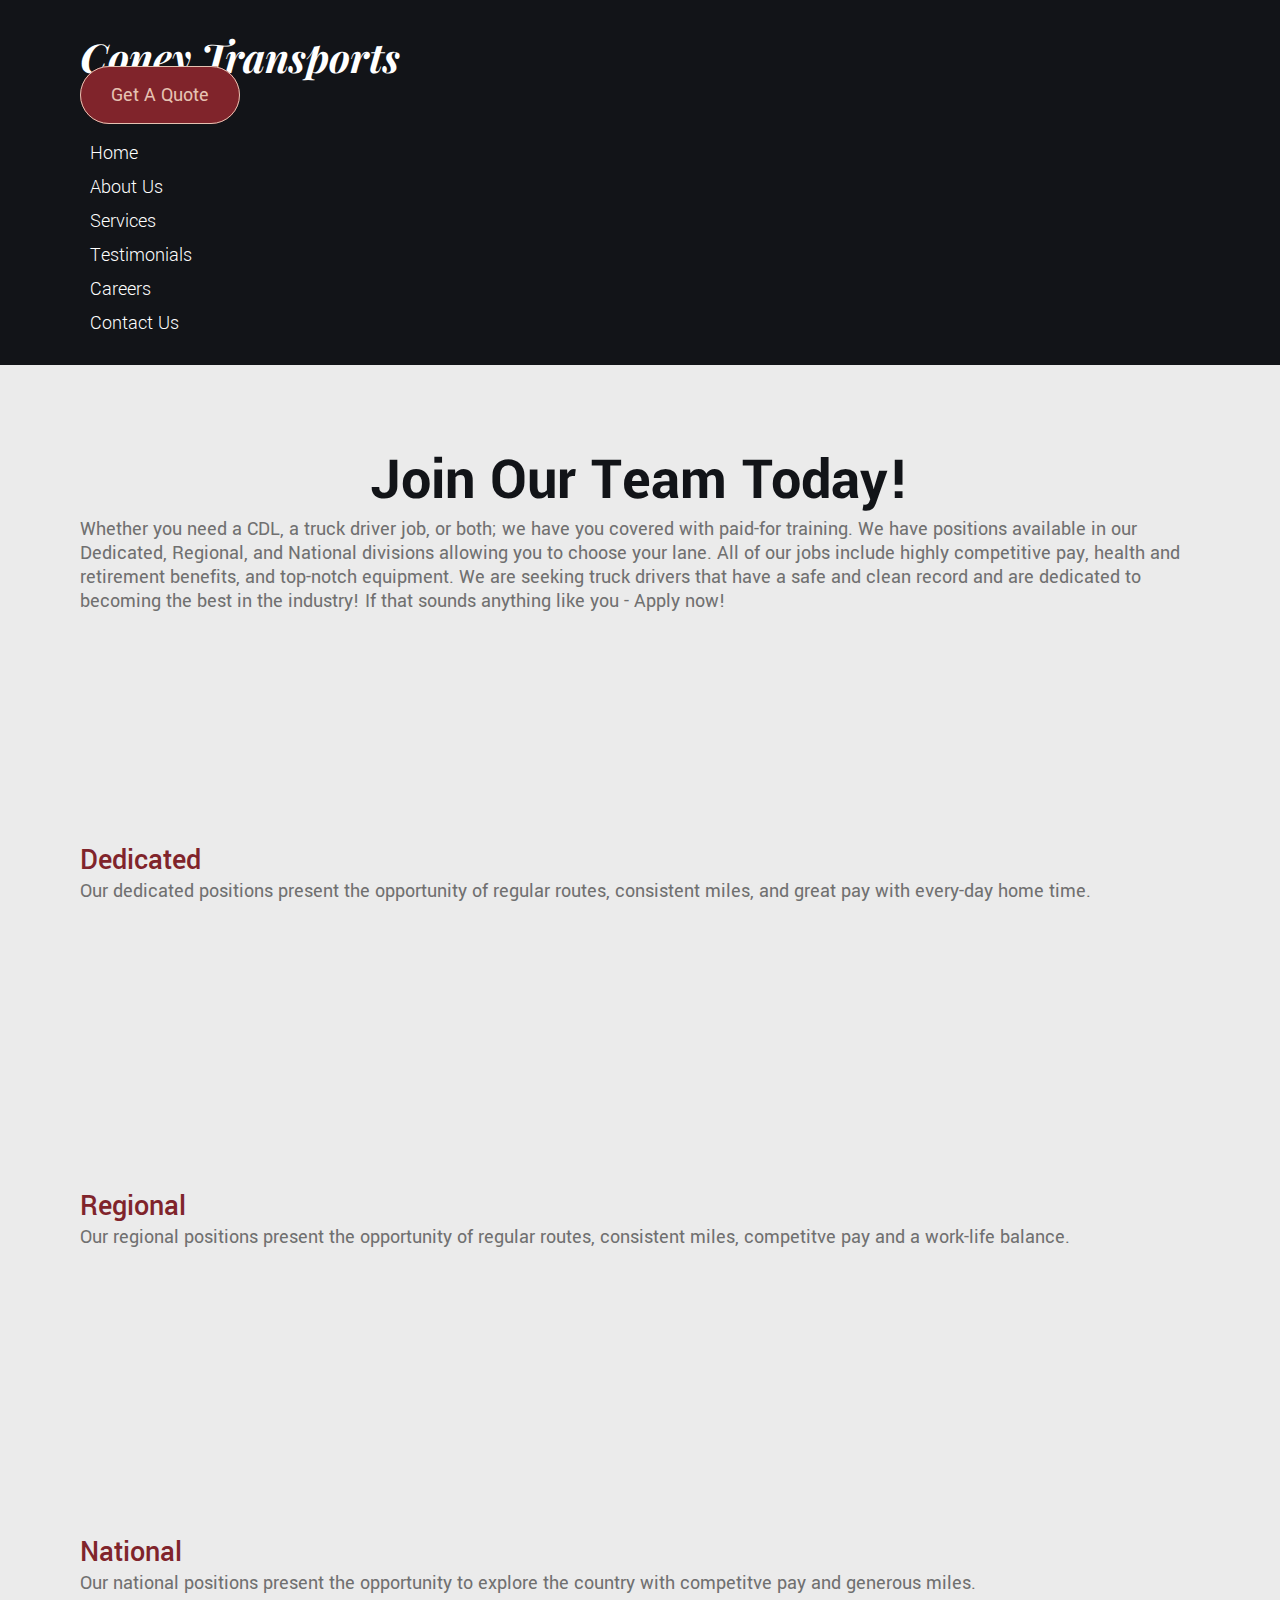
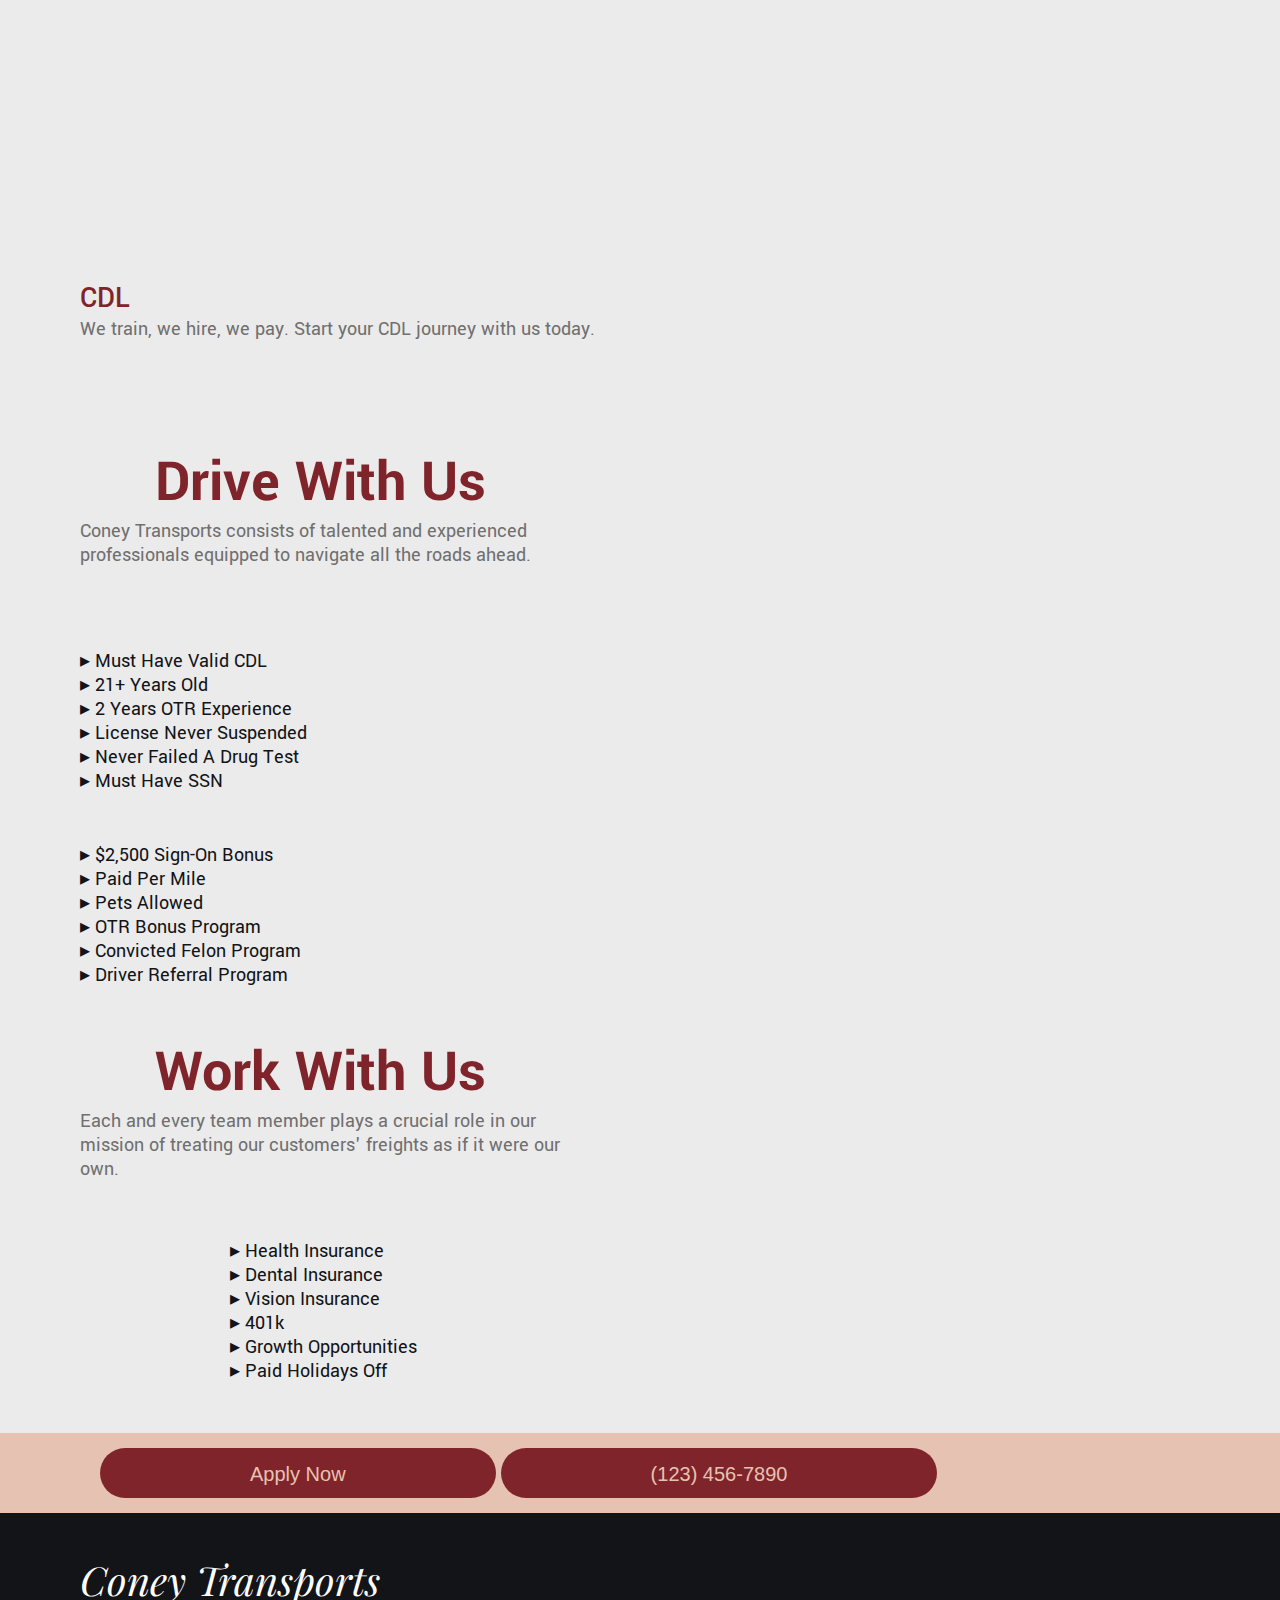
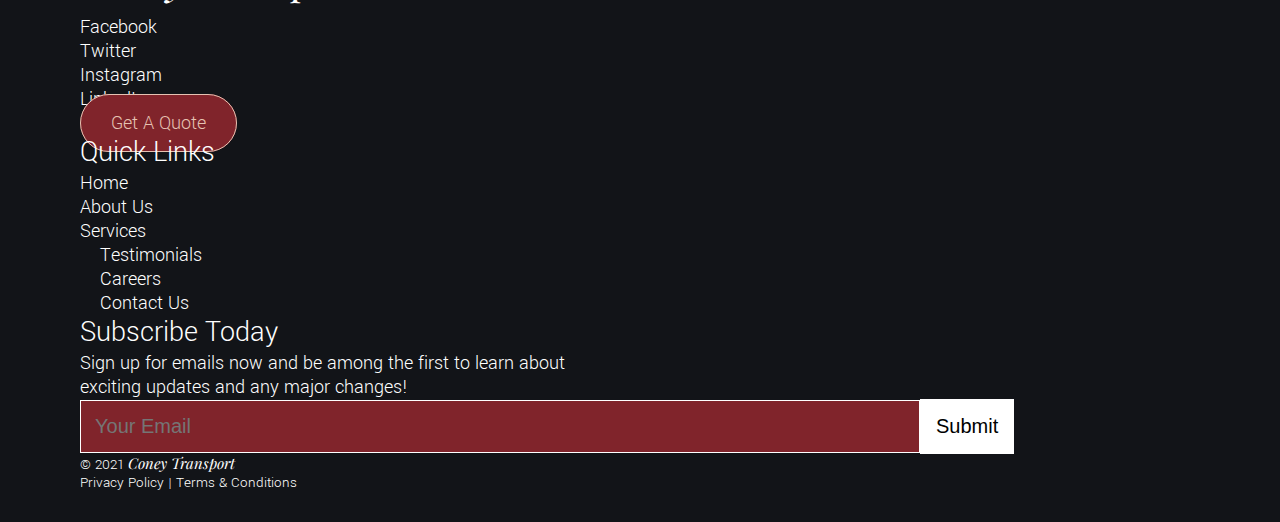
==== careers.html @ 9fc4886c "Careers icons added to site" ====
<!DOCTYPE html>
<html lang="en">
<head>
    <meta charset="UTF-8">
    <meta http-equiv="X-UA-Compatible" content="IE=edge">
    <meta name="viewport" content="width=device-width, initial-scale=1.0">
    <link href="https://cdn.jsdelivr.net/npm/bootstrap@5.1.1/dist/css/bootstrap.min.css" rel="stylesheet" integrity="sha384-F3w7mX95PdgyTmZZMECAngseQB83DfGTowi0iMjiWaeVhAn4FJkqJByhZMI3AhiU" crossorigin="anonymous">
    <link rel="stylesheet" href="css/main.css">
    <script src="https://cdn.jsdelivr.net/npm/bootstrap@5.1.1/dist/js/bootstrap.bundle.min.js" integrity="sha384-/bQdsTh/da6pkI1MST/rWKFNjaCP5gBSY4sEBT38Q/9RBh9AH40zEOg7Hlq2THRZ" crossorigin="anonymous" defer></script>
    <title>Coney Transports - Careers</title>
</head>
<body>
    <header class="d-lg-flex justify-content-between w-100">
        <h1 class="mb-5 mb-lg-0"><a href="#">Coney Transports</a></h1>
        <a href="#services" class="quoteBtn">Get A Quote</a>
        <nav class="navbar navbar-dark navbar-expand-xxl">
            <button class="navbar-toggler mt-5 mt-lg-0" type="button" data-bs-toggle="collapse" data-bs-target="#navbarToggleExternalContent" aria-controls="navbarToggleExternalContent" aria-expanded="false" aria-label="Toggle navigation">
                <span class="navbar-toggler-icon"></span>
              </button>
              <div class="mt-4">
                <ul class="d-xxl-flex collapse" id="navbarToggleExternalContent">
                    <li><a href="index.html">Home</a></li>
                    <li><a href="index.html#about">About Us</a></li>
                    <li><a href="index.html#services">Services</a></li>
                    <li><a href="index.html#reviews">Testimonials</a></li>
                    <li><a href="#">Careers</a></li>
                    <li><a href="contact.html">Contact Us</a></li>
                </ul>
            </div>
        </nav>
    </header>
    <main id="careerspage" class="d-flex flex-wrap justify-content-between">
        <section>
            <h2 id="mainh2" class="mb-3">Join Our Team Today!</h2>
            <p>Whether you need a CDL, a truck driver job, or both; we have you covered with paid-for training. We have positions available in our Dedicated, Regional, and National divisions allowing you to choose your lane. All of our jobs include highly competitive pay, health and retirement benefits, and top-notch equipment. We are seeking truck drivers that have a safe and clean record and are dedicated to becoming the best in the industry! If that sounds anything like you - Apply now! </p>
            <ul id="positions" class="row">
                <li id="dedCareers" class="col-md-4 col-lg-5 col-xl">
                    <h3>Dedicated</h3>
                    <p>Our dedicated positions present the opportunity of regular routes, consistent miles, and great pay with every-day home time.</p>
                </li>
                <li id="regCareers" class="col-md-4 col-lg-4 col-xl">
                    <h3>Regional</h3>
                    <p>Our regional positions present the opportunity of regular routes, consistent miles, competitve pay and a work-life balance.</p>
                </li>
                <li id="natCareers" class="col-md-4 col-lg-5 col-xl">
                    <h3>National</h3>
                    <p>Our national positions present the opportunity to explore the country with competitve pay and generous miles.</p>
                </li>
                <li id="cdlCareers" class="col-md-4 col-lg-4 col-xl">
                    <h3>CDL</h3>
                    <p>We train, we hire, we pay. Start your CDL journey with us today.</p>
                </li>
            </ul>
        </section>
        <section class="mt-5 row">
            <h2 class="mb-3">Drive With Us</h2>
            <p>Coney Transports consists of talented and experienced professionals equipped to navigate all the roads ahead.</p>
            <ul class="col-md">
                <li class="pb-3">&#9656 Must Have Valid CDL</li>
                <li class="pb-3">&#9656 21+ Years Old</li>
                <li class="pb-3">&#9656 2 Years OTR Experience</li>
                <li class="pb-3">&#9656 License Never Suspended</li>
                <li class="pb-3">&#9656 Never Failed A Drug Test</li>
                <li class="pb-3">&#9656 Must Have SSN</li>
            </ul>
            <ul id="drvBenefits" class="col-md">
                <li class="pb-3">&#9656 $2,500 Sign-On Bonus</li>
                <li class="pb-3">&#9656 Paid Per Mile</li>
                <li class="pb-3">&#9656 Pets Allowed</li>
                <li class="pb-3">&#9656 OTR Bonus Program</li>
                <li class="pb-3">&#9656 Convicted Felon Program</li>
                <li class="pb-3">&#9656 Driver Referral Program</li>
            </ul>
        </section>
        <section class="mt-5">
            <h2 class="mb-3">Work With Us</h2>
            <p>Each and every team member plays a crucial role in our mission of treating our customers' freights as if it were our own.</p>
            <ul id="wrkBenefits">
                <li class="pb-3">&#9656 Health Insurance</li>
                <li class="pb-3">&#9656 Dental Insurance</li>
                <li class="pb-3">&#9656 Vision Insurance</li>
                <li class="pb-3">&#9656 401k</li>
                <li class="pb-3">&#9656 Growth Opportunities</li>
                <li class="pb-3">&#9656 Paid Holidays Off</li>
            </ul>
        </section>
        <section id="apply" class="w-100 d-flex flex-wrap justify-content-evenly">
            <button type="button">Apply Now</button>
            <button type="button">(123) 456-7890</button>
        </section>
    </main>
    <footer class="d-lg-flex flex-lg-wrap justify-content-between w-100">
        <section>
            <h2 class="mb-3"><a href="#">Coney Transports</a></h2>
            <ul class="socials d-flex mb-5">
                <li class="mr-4"><a href="https://www.facebook.com" target="_blank">Facebook</a></li>
                <li><a href="https://twitter.com" target="_blank">Twitter</a></li>
                <li><a href="https://www.instagram.com" target="_blank">Instagram</a></li>
                <li><a href="https://linkedin.com" target="_blank">LinkedIn</a></li>
            </ul>
            <a href="#services" class="quoteBtn">Get A Quote</a>
        </section>
        <section>
            <h4 class="pt-5 pt-lg-4 mt-5 mt-lg-3 mb-3">Quick Links</h4>
            <nav class="d-flex mb-5">
                <ul>
                    <li class="mb-3"><a href="index.html">Home</a></li>
                    <li class="mb-3"><a href="index.html#about">About Us</a></li>
                    <li><a href="index.html#services">Services</a></li>
                </ul>
                <ul>
                    <li class="mb-3"><a href="index.html#reviews">Testimonials</a></li>
                    <li class="mb-3"><a href="#">Careers</a></li>
                    <li><a href="contact.html">Contact Us</a></li>
                </ul>
            </nav>
        </section>
        <section>
            <h3 class="mb-3 pt-lg-3 mt-lg-3">Subscribe Today</h3>
            <p class="mb-3">Sign up for emails now and be among the first to learn about exciting updates and any major changes!</p>
            <input type="email" placeholder="Your Email">
            <button type="submit">Submit</button>
        </section>
        <section class="copyright d-flex justify-content-between w-100 mt-5 border-top border-2 pt-5">
            <p>&copy 2021 <span class="copy">Coney Transport<span></p>
            <p>Privacy Policy | Terms & Conditions</p>
        </section>
    </footer>
</body>
</html>
---- css/main.css ----
@import url("https://fonts.googleapis.com/css2?family=Playfair+Display:ital,wght@1,700&display=swap");
@import url("https://fonts.googleapis.com/css2?family=Yantramanav:wght@300;400;500;700&display=swap");
html, body, header, main, footer, h1, h2, h3, h4, nav, section, ul, li, p, a, form, div, label, input, textarea, button {
  margin: 0;
  padding: 0;
  font-size: 100%;
  text-decoration: none;
  font-weight: normal;
  list-style: none;
  border: none;
  background: none;
  background-color: transparent;
  outline: none;
  box-sizing: border-box;
}

html {
  font-size: 62.5%;
  scroll-behavior: smooth;
}

body {
  font: 400 2rem/1.2 "Yantramanav", sans-serif;
  color: #707070;
}

@media (min-width: 300px) {
  :target {
    scroll-margin-top: 25rem;
    scroll-snap-margin-top: 25rem;
  }
}

@media (min-width: 977px) {
  :target {
    scroll-margin-top: 12rem;
    scroll-snap-margin-top: 12rem;
  }
}

header, footer {
  background: #121418;
}

@media (min-width: 300px) {
  header, footer {
    padding: 3rem 4rem;
  }
}

@media (min-width: 400px) {
  header, footer {
    padding: 3rem 8rem;
  }
}

header {
  position: sticky;
  top: 0;
}

header li {
  margin: 0 1rem;
  padding-top: 1rem;
}

header li a {
  font-weight: 300;
}

@media (min-width: 300px) {
  h1 a, h2 a {
    font: italic 700 3rem "Playfair Display", serif;
  }
}

@media (min-width: 400px) {
  h1 a, h2 a {
    font: italic 700 4rem "Playfair Display", serif;
  }
}

h2 {
  font-weight: 700;
}

@media (min-width: 300px) {
  h2 {
    font-size: 4rem;
  }
}

@media (min-width: 400px) {
  h2 {
    font-size: 6rem;
  }
}

h3 {
  font-weight: 500;
}

@media (min-width: 300px) {
  h3 {
    font-size: 2.5rem;
  }
}

@media (min-width: 400px) {
  h3 {
    font-size: 3rem;
  }
}

footer {
  color: #ffffff;
}

footer section:nth-of-type(1), footer section:nth-of-type(2) {
  margin-right: 15rem;
}

footer nav ul:nth-of-type(2) {
  margin-left: 2rem;
}

footer h4, footer h3 {
  font-size: 3rem;
  font-weight: 300;
}

footer a, footer p, footer input {
  font-weight: 300;
}

footer p {
  max-width: 50rem;
}

footer input {
  border: 1px solid #ffffff;
  padding: 1.4rem;
  color: #E6C2B2;
  background-color: #80242B;
}

@media (min-width: 300px) {
  footer input {
    width: 65%;
  }
}

@media (min-width: 400px) {
  footer input {
    width: 75%;
  }
}

footer button {
  border: 1px solid white;
  background-color: #ffffff;
  padding: 1.5rem;
  margin-left: -.5rem;
}

a {
  color: #ffffff;
}

.quoteBtn {
  max-height: 5.5rem;
  border: 1px solid #E6C2B2;
  border-radius: 50rem;
  color: #E6C2B2;
  background-color: #80242B;
}

@media (min-width: 300px) {
  .quoteBtn {
    padding: 1rem 1.5rem;
  }
}

@media (min-width: 400px) {
  .quoteBtn {
    padding: 1.5rem 3rem;
  }
}

.socials li {
  margin-right: 1rem;
}

.copyright {
  font-size: 1.5rem;
}

.copy {
  font-family: "Playfair Display", serif;
  font-style: italic;
}

.navbar-toggler-icon {
  width: 4rem;
  height: 4rem;
}

#contactpage a {
  color: #121418;
}

#contactpage section {
  margin: 0 5rem 5rem 0;
}

@media (min-width: 300px) {
  #contactpage {
    padding: 3rem 4rem;
  }
}

@media (min-width: 400px) {
  #contactpage {
    padding: 8rem 8rem;
  }
}

#contactpage h2 {
  color: #121418;
  margin-bottom: 2rem;
}

#contactpage h3 {
  color: #80242B;
  margin-bottom: .5rem;
}

#contactpage p {
  min-width: 35rem;
  max-width: 50rem;
}

#contactpage ul {
  margin-top: 3rem;
}

#contactpage li {
  margin-bottom: 2rem;
  color: #121418;
  font-size: 2rem;
}

.cntinfo {
  color: #80242B;
}

#call::before {
  content: "call";
  font-family: 'Material Icons';
  font-size: 3.5rem;
  vertical-align: middle;
  padding-right: 2rem;
}

#fax::before {
  content: "fax";
  font-family: 'Material Icons';
  font-size: 3.5rem;
  vertical-align: middle;
  padding-right: 2rem;
}

#webmail::before {
  content: "email";
  font-family: 'Material Icons';
  font-size: 3.5rem;
  vertical-align: middle;
  padding-right: 2rem;
}

#postal::before {
  content: "place";
  font-family: 'Material Icons';
  font-size: 3.5rem;
  vertical-align: middle;
  padding-right: 2rem;
}

form {
  max-width: 65rem;
  border: solid 1px #EBEBEB;
  background-color: #E6C2B2;
}

form h3 {
  color: #121418;
}

form h3, form input, form textarea, form button {
  width: calc(100% - 4rem);
  margin: 1rem 2rem;
}

form input, form textarea {
  background-color: rgba(255, 255, 255, 0.6);
  padding: 1.5rem 2rem;
}

form textarea {
  height: 30rem;
}

form button {
  text-transform: uppercase;
  color: #E6C2B2;
  border-radius: 50rem;
  background-color: #80242B;
  margin-bottom: 2rem;
}

@media (min-width: 300px) {
  form button {
    padding: 0.5rem 4rem;
  }
}

@media (min-width: 400px) {
  form button {
    padding: 1.5rem 8rem;
  }
}

form p {
  margin-left: 2rem;
}

label:not(.errorLabel) {
  display: none;
}

div:first-of-type, div:last-of-type {
  width: 100%;
}

.errorLabel {
  color: red;
  font-size: 1.8rem;
  padding: 0 0 2rem 2rem;
  margin-right: 1rem;
  display: inherit;
}

.error {
  border: solid 5px red;
}

#cta {
  background-image: url("https://coneynicollete-fs.github.io/coneytransports/images/truck.jpg");
  background-repeat: no-repeat;
  background-size: 100% 100%;
  padding: 18rem 8rem 30rem 8rem;
}

#cta h2 {
  color: black;
}

@media (min-width: 450px) {
  #cta h2 {
    padding-top: 12rem;
  }
}

@media (min-width: 665px) {
  #cta h2 {
    padding-top: 20rem;
  }
}

@media (min-width: 992px) {
  #cta h2 {
    padding-top: 35rem;
  }
}

#cta p {
  color: #ffffff;
  max-width: 52rem;
  margin-bottom: 5rem;
  text-shadow: 0.08rem 0 #121418, 0 0.08rem #121418, -0.08rem 0 #121418, 0 -0.08rem #121418;
}

#cta a {
  color: #E6C2B2;
  background-color: #80242B;
  border: solid 1px #E6C2B2;
  border-radius: 50rem;
}

@media (min-width: 300px) {
  #cta a {
    padding: 1rem 25%;
  }
}

@media (min-width: 400px) {
  #cta a {
    padding: 1.5rem 40%;
  }
}

@media (min-width: 650px) {
  #cta a {
    padding: 1.5rem 22rem;
  }
}

#about {
  background-color: #EBEBEB;
  padding-bottom: 5rem;
}

#about h2 {
  text-align: center;
  color: #80242B;
  padding-top: 8rem;
}

#about h3 {
  color: #E6C2B2;
  margin-bottom: .5rem;
}

@media (min-width: 300px) {
  #about ul {
    padding: 3rem 4rem;
  }
}

@media (min-width: 400px) {
  #about ul {
    padding: 3rem 8rem;
  }
}

@media (min-width: 1216px) {
  #about ul {
    padding: 5rem 20rem;
  }
}

#about li {
  margin-bottom: 5rem;
}

@media (min-width: 850px) {
  #about li {
    max-width: 25rem;
    margin-right: 5rem;
  }
}

@media (min-width: 992px) {
  #about li {
    max-width: 35rem;
    margin-bottom: 12rem;
  }
}

@media (min-width: 1550px) {
  #about li {
    max-width: 45rem;
  }
}

#services {
  margin-bottom: 10rem;
}

@media (min-width: 300px) {
  #services {
    padding: 3rem 4rem;
  }
}

@media (min-width: 400px) {
  #services {
    padding: 3rem 8rem;
  }
}

#services h2 {
  width: 100%;
  color: #121418;
  margin-bottom: 5rem;
  padding-top: 5rem;
}

#services h3 {
  color: #80242B;
  margin-bottom: .5rem;
}

#services li {
  margin-bottom: 5rem;
}

#services p {
  min-width: 35rem;
}

@media (min-width: 400px) {
  #services p {
    max-width: 35rem;
  }
}

@media (min-width: 750px) {
  #services p {
    max-width: 55rem;
    margin-right: 5rem;
  }
}

@media (min-width: 900px) {
  #services form {
    margin-top: 15rem;
  }
}

@media (min-width: 1110px) {
  #services form {
    margin-top: 20rem;
  }
}

@media (min-width: 1400px) {
  #services form {
    margin-top: 15rem;
  }
}

@media (min-width: 300px) {
  #dedServices {
    background-image: url("https://coneynicollete-fs.github.io/coneytransports/images/repeatsmall.svg");
    background-repeat: no-repeat;
    background-position: 50% 50%;
    padding-left: 0;
  }
}

@media (min-width: 650px) {
  #dedServices {
    background-image: url("https://coneynicollete-fs.github.io/coneytransports/images/repeatlarge.svg");
    background-repeat: no-repeat;
    background-position: 0 center;
    background-size: 110px;
    background-origin: padding-box;
    padding-left: 15rem;
  }
}

@media (min-width: 992px) {
  #dedServices {
    background-image: url("https://coneynicollete-fs.github.io/coneytransports/images/repeatsmall.svg");
    background-repeat: no-repeat;
    background-position: 50% 50%;
    padding-left: 0;
  }
}

@media (min-width: 1400px) {
  #dedServices {
    background-image: url("https://coneynicollete-fs.github.io/coneytransports/images/repeatlarge.svg");
    background-repeat: no-repeat;
    background-position: 0 center;
    background-size: 110px;
    background-origin: padding-box;
    padding-left: 15rem;
  }
}

@media (min-width: 300px) {
  #regServices {
    background-image: url("https://coneynicollete-fs.github.io/coneytransports/images/routesmall.svg");
    background-repeat: no-repeat;
    background-position: 50% 50%;
    padding-left: 0;
  }
}

@media (min-width: 650px) {
  #regServices {
    background-image: url("https://coneynicollete-fs.github.io/coneytransports/images/routelarge.svg");
    background-repeat: no-repeat;
    background-position: 0 center;
    background-size: 110px;
    background-origin: padding-box;
    padding-left: 15rem;
  }
}

@media (min-width: 992px) {
  #regServices {
    background-image: url("https://coneynicollete-fs.github.io/coneytransports/images/routesmall.svg");
    background-repeat: no-repeat;
    background-position: 50% 50%;
    padding-left: 0;
  }
}

@media (min-width: 1400px) {
  #regServices {
    background-image: url("https://coneynicollete-fs.github.io/coneytransports/images/routelarge.svg");
    background-repeat: no-repeat;
    background-position: 0 center;
    background-size: 110px;
    background-origin: padding-box;
    padding-left: 15rem;
  }
}

@media (min-width: 300px) {
  #natServices {
    background-image: url("https://coneynicollete-fs.github.io/coneytransports/images/mapsmall.svg");
    background-repeat: no-repeat;
    background-position: 50% 50%;
    padding-left: 0;
  }
}

@media (min-width: 650px) {
  #natServices {
    background-image: url("https://coneynicollete-fs.github.io/coneytransports/images/maplarge.svg");
    background-repeat: no-repeat;
    background-position: 0 center;
    background-size: 110px;
    background-origin: padding-box;
    padding-left: 15rem;
  }
}

@media (min-width: 992px) {
  #natServices {
    background-image: url("https://coneynicollete-fs.github.io/coneytransports/images/mapsmall.svg");
    background-repeat: no-repeat;
    background-position: 50% 50%;
    padding-left: 0;
  }
}

@media (min-width: 1400px) {
  #natServices {
    background-image: url("https://coneynicollete-fs.github.io/coneytransports/images/maplarge.svg");
    background-repeat: no-repeat;
    background-position: 0 center;
    background-size: 110px;
    background-origin: padding-box;
    padding-left: 15rem;
  }
}

#careerspage {
  background-color: #EBEBEB;
}

#careerspage p {
  min-height: 8rem;
}

@media (min-width: 300px) {
  #careerspage section {
    padding: 0rem 4rem;
  }
}

@media (min-width: 400px) {
  #careerspage section {
    padding: 0rem 8rem;
  }
}

@media (min-width: 1000px) {
  #careerspage section:nth-of-type(2), #careerspage section:nth-of-type(3) {
    width: 50%;
  }
}

#careerspage h2 {
  color: #80242B;
  text-align: center;
}

#careerspage #mainh2 {
  color: #121418;
  padding-top: 8rem;
}

#careerspage h3 {
  color: #80242B;
}

@media (max-width: 767px) {
  #careerspage #drvBenefits {
    margin-top: -2rem;
  }
}

#careerspage ul {
  margin: 5rem 0;
  color: #121418;
}

@media (min-width: 780px) and (max-width: 992px) {
  #careerspage .col-md-4 {
    flex: 0 0 auto;
    width: 33.33333333%;
  }
}

#positions li {
  color: #707070;
  margin-bottom: 5rem;
}

#apply {
  background-color: #E6C2B2;
  margin: unset;
}

#apply button {
  color: #E6C2B2;
  border-radius: 50rem;
  background-color: #80242B;
  padding: 1.5rem 6rem;
  height: 5rem;
  margin: 1.5rem 0;
}

@media (min-width: 550px) {
  #apply button {
    padding: 1.5rem 10rem;
  }
}

@media (min-width: 800px) {
  #apply button {
    padding: 1.5rem 15rem;
  }
}

@media (min-width: 1500px) {
  #apply button {
    padding: 1.5rem 22rem;
  }
}

@media (min-width: 400px) {
  #apply button:first-of-type {
    margin-left: 2rem;
  }
}

@media (min-width: 1000px) {
  #wrkBenefits {
    padding-left: 15rem;
  }
}

@media (min-width: 1500px) {
  #wrkBenefits {
    padding-left: 25rem;
  }
}

@media (min-width: 300px) {
  #dedCareers {
    background-image: url("https://coneynicollete-fs.github.io/coneytransports/images/repeatsmall.svg");
    background-repeat: no-repeat;
    background-position: 50% 50%;
    padding-left: 0;
  }
}

@media (min-width: 767.5px) {
  #dedCareers {
    background-image: url("https://coneynicollete-fs.github.io/coneytransports/images/schoollarge.svg");
    margin-right: 10rem;
    background-origin: padding-box;
    padding-top: 18rem;
    background-position: 5rem 1rem;
    background-size: 130px;
  }
}

@media (min-width: 300px) {
  #regCareers {
    background-image: url("https://coneynicollete-fs.github.io/coneytransports/images/routesmall.svg");
    background-repeat: no-repeat;
    background-position: 50% 50%;
    padding-left: 0;
  }
}

@media (min-width: 767.5px) {
  #regCareers {
    background-image: url("https://coneynicollete-fs.github.io/coneytransports/images/routelarge.svg");
    margin-right: 10rem;
    background-origin: padding-box;
    padding-top: 18rem;
    background-position: 5rem 1rem;
    background-size: 130px;
  }
}

@media (min-width: 300px) {
  #natCareers {
    background-image: url("https://coneynicollete-fs.github.io/coneytransports/images/mapsmall.svg");
    background-repeat: no-repeat;
    background-position: 50% 50%;
    padding-left: 0;
  }
}

@media (min-width: 767.5px) {
  #natCareers {
    background-image: url("https://coneynicollete-fs.github.io/coneytransports/images/maplarge.svg");
    margin-right: 10rem;
    background-origin: padding-box;
    padding-top: 18rem;
    background-position: 5rem 1rem;
    background-size: 130px;
  }
}

@media (min-width: 300px) {
  #cdlCareers {
    background-image: url("https://coneynicollete-fs.github.io/coneytransports/images/schoolsmall.svg");
    background-repeat: no-repeat;
    background-position: 50% 50%;
    padding-left: 0;
  }
}

@media (min-width: 767.5px) {
  #cdlCareers {
    background-image: url("https://coneynicollete-fs.github.io/coneytransports/images/schoollarge.svg");
    margin-right: 10rem;
    background-origin: padding-box;
    padding-top: 18rem;
    background-position: 5rem 1rem;
    background-size: 130px;
  }
}
/*# sourceMappingURL=main.css.map */
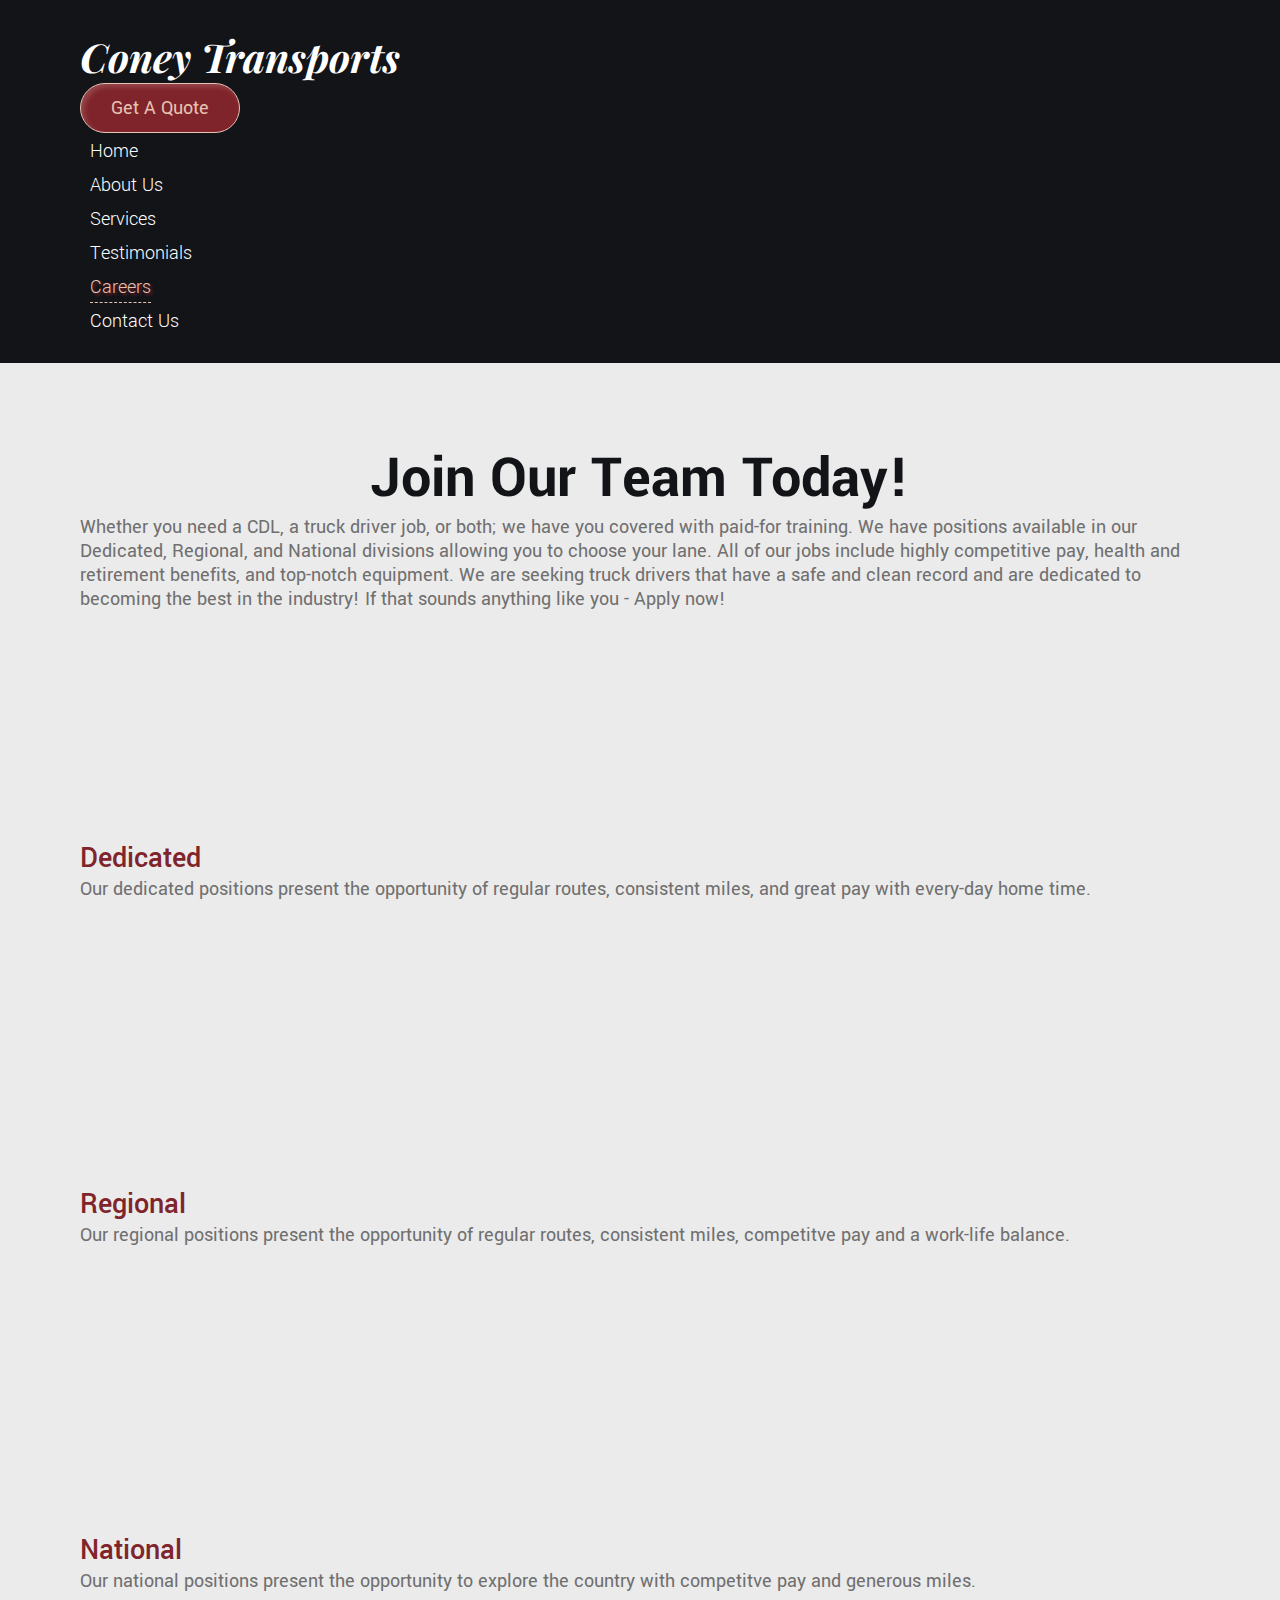
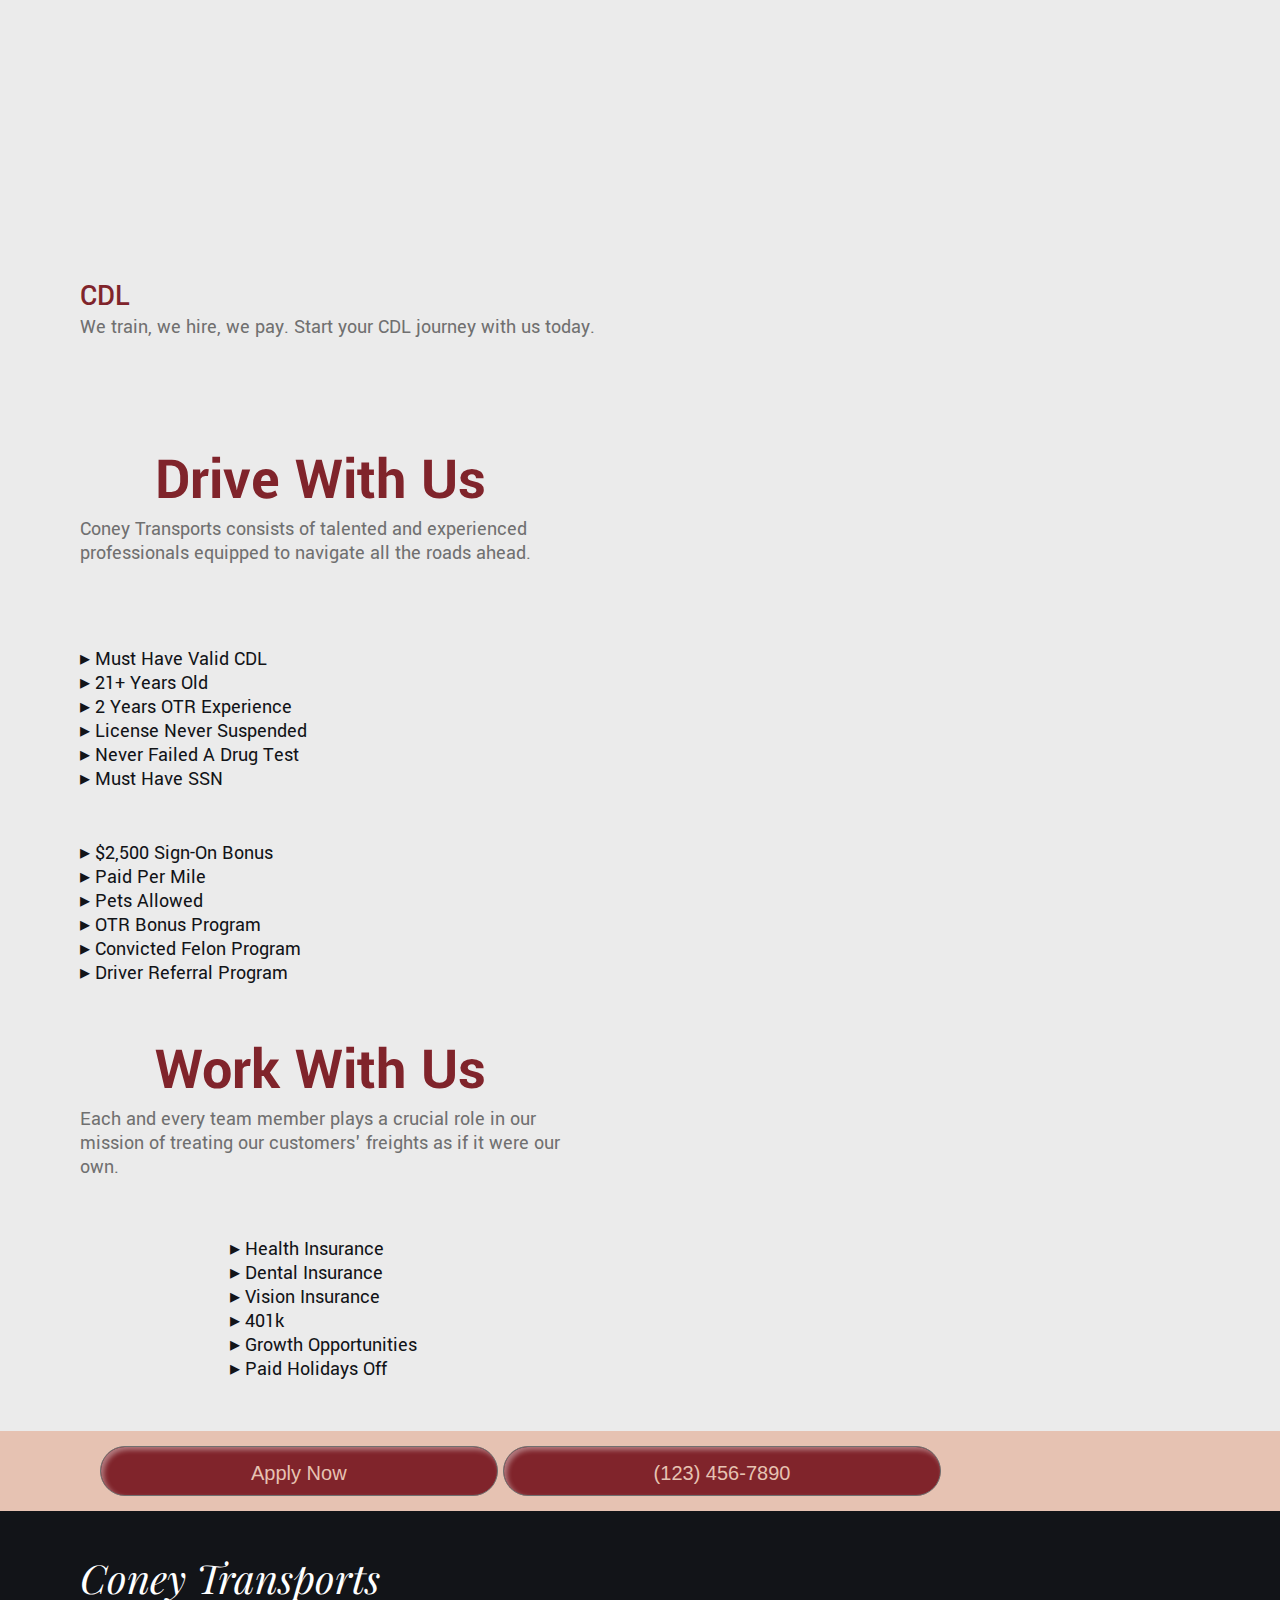
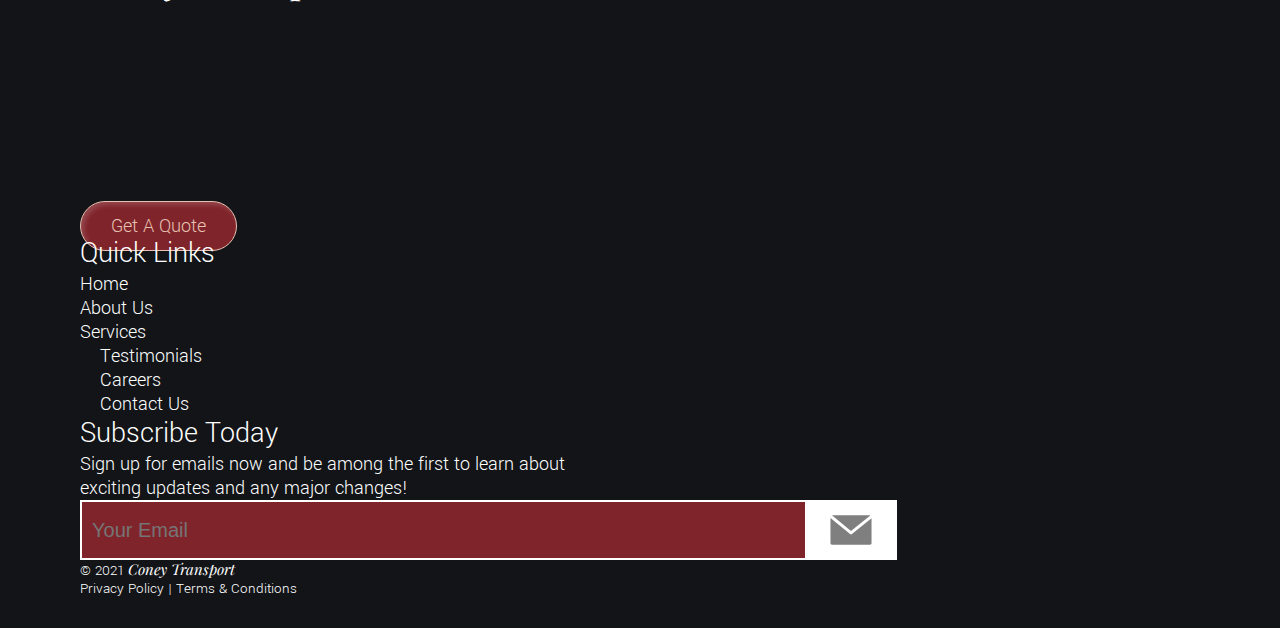
==== commit da08678e: "Merge pull request #6 from ConeyNicollete-FS/ReadyToPush" ====
--- a/careers.html
+++ b/careers.html
@@ -5,7 +5,11 @@
     <meta http-equiv="X-UA-Compatible" content="IE=edge">
     <meta name="viewport" content="width=device-width, initial-scale=1.0">
     <link href="https://cdn.jsdelivr.net/npm/bootstrap@5.1.1/dist/css/bootstrap.min.css" rel="stylesheet" integrity="sha384-F3w7mX95PdgyTmZZMECAngseQB83DfGTowi0iMjiWaeVhAn4FJkqJByhZMI3AhiU" crossorigin="anonymous">
+    <link rel="stylesheet" href="https://cdnjs.cloudflare.com/ajax/libs/font-awesome/5.14.0/css/all.min.css" integrity="sha512-1PKOgIY59xJ8Co8+NE6FZ+LOAZKjy+KY8iq0G4B3CyeY6wYHN3yt9PW0XpSriVlkMXe40PTKnXrLnZ9+fkDaog==" crossorigin="anonymous" />
     <link rel="stylesheet" href="css/main.css">
+    <script src="scripts/forms.js" defer></script>
+    <script src="scripts/nav.js" defer></script>
+    <script src="scripts/main.js" defer></script>
     <script src="https://cdn.jsdelivr.net/npm/bootstrap@5.1.1/dist/js/bootstrap.bundle.min.js" integrity="sha384-/bQdsTh/da6pkI1MST/rWKFNjaCP5gBSY4sEBT38Q/9RBh9AH40zEOg7Hlq2THRZ" crossorigin="anonymous" defer></script>
     <title>Coney Transports - Careers</title>
 </head>
@@ -14,7 +18,7 @@
         <h1 class="mb-5 mb-lg-0"><a href="#">Coney Transports</a></h1>
         <a href="#services" class="quoteBtn">Get A Quote</a>
         <nav class="navbar navbar-dark navbar-expand-xxl">
-            <button class="navbar-toggler mt-5 mt-lg-0" type="button" data-bs-toggle="collapse" data-bs-target="#navbarToggleExternalContent" aria-controls="navbarToggleExternalContent" aria-expanded="false" aria-label="Toggle navigation">
+            <button class="navbar-toggler" type="button" data-bs-toggle="collapse" data-bs-target="#navbarToggleExternalContent" aria-controls="navbarToggleExternalContent" aria-expanded="false" aria-label="Toggle navigation">
                 <span class="navbar-toggler-icon"></span>
               </button>
               <div class="mt-4">
@@ -23,14 +27,14 @@
                     <li><a href="index.html#about">About Us</a></li>
                     <li><a href="index.html#services">Services</a></li>
                     <li><a href="index.html#reviews">Testimonials</a></li>
-                    <li><a href="#">Careers</a></li>
+                    <li><a href="#" class="current careersPositions careersDriveJobs CareersWorkJobs apply">Careers</a></li>
                     <li><a href="contact.html">Contact Us</a></li>
                 </ul>
             </div>
         </nav>
     </header>
     <main id="careerspage" class="d-flex flex-wrap justify-content-between">
-        <section>
+        <section id="careersPositions">
             <h2 id="mainh2" class="mb-3">Join Our Team Today!</h2>
             <p>Whether you need a CDL, a truck driver job, or both; we have you covered with paid-for training. We have positions available in our Dedicated, Regional, and National divisions allowing you to choose your lane. All of our jobs include highly competitive pay, health and retirement benefits, and top-notch equipment. We are seeking truck drivers that have a safe and clean record and are dedicated to becoming the best in the industry! If that sounds anything like you - Apply now! </p>
             <ul id="positions" class="row">
@@ -52,7 +56,7 @@
                 </li>
             </ul>
         </section>
-        <section class="mt-5 row">
+        <section id="careersDriveJobs" class="mt-5 row">
             <h2 class="mb-3">Drive With Us</h2>
             <p>Coney Transports consists of talented and experienced professionals equipped to navigate all the roads ahead.</p>
             <ul class="col-md">
@@ -72,7 +76,7 @@
                 <li class="pb-3">&#9656 Driver Referral Program</li>
             </ul>
         </section>
-        <section class="mt-5">
+        <section id="CareersWorkJobs" class="mt-5">
             <h2 class="mb-3">Work With Us</h2>
             <p>Each and every team member plays a crucial role in our mission of treating our customers' freights as if it were our own.</p>
             <ul id="wrkBenefits">
@@ -93,10 +97,10 @@
         <section>
             <h2 class="mb-3"><a href="#">Coney Transports</a></h2>
             <ul class="socials d-flex mb-5">
-                <li class="mr-4"><a href="https://www.facebook.com" target="_blank">Facebook</a></li>
-                <li><a href="https://twitter.com" target="_blank">Twitter</a></li>
-                <li><a href="https://www.instagram.com" target="_blank">Instagram</a></li>
-                <li><a href="https://linkedin.com" target="_blank">LinkedIn</a></li>
+                <li><a id="fb" href="https://www.facebook.com" target="_blank">Facebook</a></li>
+                <li><a id="twitter" href="https://twitter.com" target="_blank">Twitter</a></li>
+                <li><a id="insta" href="https://www.instagram.com" target="_blank">Instagram</a></li>
+                <li><a id="linked" href="https://linkedin.com" target="_blank">LinkedIn</a></li>
             </ul>
             <a href="#services" class="quoteBtn">Get A Quote</a>
         </section>
--- a/css/main.css
+++ b/css/main.css
@@ -1,3 +1,4 @@
+@charset "UTF-8";
 @import url("https://fonts.googleapis.com/css2?family=Playfair+Display:ital,wght@1,700&display=swap");
 @import url("https://fonts.googleapis.com/css2?family=Yantramanav:wght@300;400;500;700&display=swap");
 html, body, header, main, footer, h1, h2, h3, h4, nav, section, ul, li, p, a, form, div, label, input, textarea, button {
@@ -24,6 +25,222 @@
   color: #707070;
 }
 
+header, footer {
+  background: #121418;
+}
+
+@media (min-width: 300px) {
+  header, footer {
+    padding: 3rem 4rem;
+  }
+}
+
+@media (min-width: 400px) {
+  header, footer {
+    padding: 3rem 8rem;
+  }
+}
+
+header {
+  position: sticky;
+  top: 0;
+}
+
+header li {
+  margin: 0 1rem;
+}
+
+@media (max-width: 1400px) {
+  header li {
+    padding-top: 1rem;
+  }
+}
+
+header li a {
+  font-weight: 300;
+}
+
+@media (min-width: 300px) {
+  h1 a, h2 a {
+    font: italic 700 3rem "Playfair Display", serif;
+  }
+}
+
+@media (min-width: 400px) {
+  h1 a, h2 a {
+    font: italic 700 4rem "Playfair Display", serif;
+  }
+}
+
+h2 {
+  font-weight: 700;
+}
+
+@media (min-width: 300px) {
+  h2 {
+    font-size: 4rem;
+  }
+}
+
+@media (min-width: 400px) {
+  h2 {
+    font-size: 6rem;
+  }
+}
+
+h3 {
+  font-weight: 500;
+}
+
+@media (min-width: 300px) {
+  h3 {
+    font-size: 2.5rem;
+  }
+}
+
+@media (min-width: 400px) {
+  h3 {
+    font-size: 3rem;
+  }
+}
+
+footer {
+  color: #ffffff;
+}
+
+footer section:nth-of-type(1), footer section:nth-of-type(2) {
+  margin-right: 15rem;
+}
+
+footer nav ul:nth-of-type(2) {
+  margin-left: 2rem;
+}
+
+footer h4, footer h3 {
+  font-size: 3rem;
+  font-weight: 300;
+}
+
+footer a, footer p, footer input {
+  font-weight: 300;
+}
+
+footer p {
+  max-width: 50rem;
+}
+
+footer input {
+  height: 6rem;
+  border: 2px solid #ffffff;
+  color: #E6C2B2;
+  background-color: #80242B;
+  text-indent: 1rem;
+}
+
+@media (min-width: 300px) {
+  footer input {
+    max-width: 65%;
+  }
+}
+
+@media (min-width: 400px) {
+  footer input {
+    width: 75%;
+  }
+}
+
+footer button {
+  height: 6rem;
+  padding: 0 1.5rem;
+  background-color: #ffffff;
+  margin-left: -.8rem;
+  color: transparent;
+  background: white url("/images/email.svg") no-repeat top;
+}
+
+footer button:hover {
+  background: white url("/images/emailhover.svg") no-repeat top;
+}
+
+footer button:active {
+  background: white url("/images/emailactive.svg") no-repeat top;
+}
+
+a {
+  color: #ffffff;
+}
+
+.quoteBtn {
+  height: fit-content;
+  border: 1px solid #E6C2B2;
+  border-radius: 50rem;
+  color: #E6C2B2;
+  background-color: #80242B;
+}
+
+@media (min-width: 300px) {
+  .quoteBtn {
+    padding: 0.8rem 1.5rem;
+  }
+}
+
+@media (min-width: 400px) {
+  .quoteBtn {
+    padding: 1.2rem 3rem;
+  }
+}
+
+.socials li {
+  transition: transform 0.1s ease-in-out;
+}
+
+.socials li:active {
+  transform: scale(0.93);
+}
+
+.socials a {
+  font-size: 0;
+  margin-right: 3rem;
+  transition: color 0.1s ease-in-out;
+}
+
+.socials a:hover {
+  color: #E6C2B2;
+}
+
+#fb::before {
+  content: "";
+  font: 400 4rem "Font Awesome 5 Brands";
+  text-shadow: 2.5px 2.5px 5px #707070;
+}
+
+#twitter::before {
+  content: "";
+  font: 400 4rem "Font Awesome 5 Brands";
+  text-shadow: 2.5px 2.5px 5px #707070;
+}
+
+#insta::before {
+  content: "";
+  font: 400 4rem "Font Awesome 5 Brands";
+  text-shadow: 2.5px 2.5px 5px #707070;
+}
+
+#linked::before {
+  content: "";
+  font: 400 4rem "Font Awesome 5 Brands";
+  text-shadow: 2.5px 2.5px 5px #707070;
+}
+
+.copyright {
+  font-size: 1.5rem;
+}
+
+.copy {
+  font-family: "Playfair Display", serif;
+  font-style: italic;
+}
+
 @media (min-width: 300px) {
   :target {
     scroll-margin-top: 25rem;
@@ -38,171 +255,84 @@
   }
 }
 
-header, footer {
-  background: #121418;
-}
-
-@media (min-width: 300px) {
-  header, footer {
-    padding: 3rem 4rem;
-  }
-}
-
-@media (min-width: 400px) {
-  header, footer {
-    padding: 3rem 8rem;
-  }
-}
-
-header {
-  position: sticky;
-  top: 0;
-}
-
-header li {
-  margin: 0 1rem;
-  padding-top: 1rem;
-}
-
-header li a {
-  font-weight: 300;
-}
-
-@media (min-width: 300px) {
-  h1 a, h2 a {
-    font: italic 700 3rem "Playfair Display", serif;
-  }
-}
-
-@media (min-width: 400px) {
-  h1 a, h2 a {
-    font: italic 700 4rem "Playfair Display", serif;
-  }
-}
-
-h2 {
-  font-weight: 700;
-}
-
-@media (min-width: 300px) {
-  h2 {
-    font-size: 4rem;
-  }
-}
-
-@media (min-width: 400px) {
-  h2 {
-    font-size: 6rem;
-  }
-}
-
-h3 {
-  font-weight: 500;
-}
-
-@media (min-width: 300px) {
-  h3 {
-    font-size: 2.5rem;
-  }
-}
-
-@media (min-width: 400px) {
-  h3 {
-    font-size: 3rem;
-  }
-}
-
-footer {
+.current {
+  color: #E6C2B2;
+  text-shadow: 1.8px 1.8px 3px #80242B;
+  border-bottom: dashed 1.98px;
+  padding-bottom: .2rem;
+}
+
+nav a {
+  transition: color 0.1s ease-in-out;
+}
+
+nav a:hover {
+  color: #E6C2B2;
+}
+
+h1 a:hover, h2 a:hover {
   color: #ffffff;
 }
 
-footer section:nth-of-type(1), footer section:nth-of-type(2) {
-  margin-right: 15rem;
-}
-
-footer nav ul:nth-of-type(2) {
-  margin-left: 2rem;
-}
-
-footer h4, footer h3 {
-  font-size: 3rem;
-  font-weight: 300;
-}
-
-footer a, footer p, footer input {
-  font-weight: 300;
-}
-
-footer p {
-  max-width: 50rem;
-}
-
-footer input {
-  border: 1px solid #ffffff;
-  padding: 1.4rem;
-  color: #E6C2B2;
-  background-color: #80242B;
-}
-
-@media (min-width: 300px) {
-  footer input {
-    width: 65%;
-  }
-}
-
-@media (min-width: 400px) {
-  footer input {
-    width: 75%;
-  }
-}
-
-footer button {
-  border: 1px solid white;
-  background-color: #ffffff;
-  padding: 1.5rem;
-  margin-left: -.5rem;
-}
-
-a {
-  color: #ffffff;
-}
-
-.quoteBtn {
-  max-height: 5.5rem;
-  border: 1px solid #E6C2B2;
-  border-radius: 50rem;
-  color: #E6C2B2;
-  background-color: #80242B;
-}
-
-@media (min-width: 300px) {
-  .quoteBtn {
-    padding: 1rem 1.5rem;
-  }
-}
-
-@media (min-width: 400px) {
-  .quoteBtn {
-    padding: 1.5rem 3rem;
-  }
-}
-
-.socials li {
-  margin-right: 1rem;
-}
-
-.copyright {
-  font-size: 1.5rem;
-}
-
-.copy {
-  font-family: "Playfair Display", serif;
-  font-style: italic;
+.quoteBtn, #cta a {
+  display: table;
+  margin: -1.5rem 0;
+  transition: transform, background-color 0.3s ease-in-out;
+  box-shadow: 3px 3px 5px rgba(255, 255, 255, 0.164) inset;
+}
+
+@media (min-width: 992px) {
+  .quoteBtn, #cta a {
+    margin-top: 0;
+  }
+}
+
+.quoteBtn:hover, #cta a:hover {
+  color: #80242B;
+  background-color: #E6C2B2;
+  border-color: #80242B;
+  box-shadow: 3px 3px 5px rgba(59, 19, 19, 0.432) inset;
+}
+
+.quoteBtn:active, #cta a:active {
+  transform: scale(0.93);
+}
+
+form button, #careerspage button {
+  border: solid 1px #707070;
+  transition: transform, background-color 0.3s ease-in-out;
+  box-shadow: 3px 3px 5px rgba(255, 255, 255, 0.397) inset;
+}
+
+form button:hover, #careerspage button:hover {
+  color: #80242B;
+  background-color: #707070;
+}
+
+form button:active, #careerspage button:active {
+  transform: scale(0.98);
+}
+
+@media (min-width: 992px) {
+  .navbar {
+    padding: 0;
+    margin-top: -2.8rem;
+  }
+}
+
+.navbar-toggler {
+  margin-top: .5rem;
+}
+
+@media (max-width: 992px) {
+  .navbar-toggler {
+    margin: 3.5rem 0 0rem 1rem;
+  }
 }
 
 .navbar-toggler-icon {
-  width: 4rem;
-  height: 4rem;
+  width: 3rem;
+  height: 3rem;
 }
 
 #contactpage a {
@@ -306,6 +436,10 @@
   padding: 1.5rem 2rem;
 }
 
+form input:focus, form textarea:focus {
+  border: solid 3px #707070;
+}
+
 form textarea {
   height: 30rem;
 }
@@ -362,7 +496,7 @@
 }
 
 #cta h2 {
-  color: black;
+  color: #121418;
 }
 
 @media (min-width: 450px) {
@@ -788,7 +922,7 @@
     margin-right: 10rem;
     background-origin: padding-box;
     padding-top: 18rem;
-    background-position: 5rem 1rem;
+    background-position: 30% 1rem;
     background-size: 130px;
   }
 }
@@ -808,7 +942,7 @@
     margin-right: 10rem;
     background-origin: padding-box;
     padding-top: 18rem;
-    background-position: 5rem 1rem;
+    background-position: 30% 1rem;
     background-size: 130px;
   }
 }
@@ -828,7 +962,7 @@
     margin-right: 10rem;
     background-origin: padding-box;
     padding-top: 18rem;
-    background-position: 5rem 1rem;
+    background-position: 30% 1rem;
     background-size: 130px;
   }
 }
@@ -848,7 +982,7 @@
     margin-right: 10rem;
     background-origin: padding-box;
     padding-top: 18rem;
-    background-position: 5rem 1rem;
+    background-position: 30% 1rem;
     background-size: 130px;
   }
 }
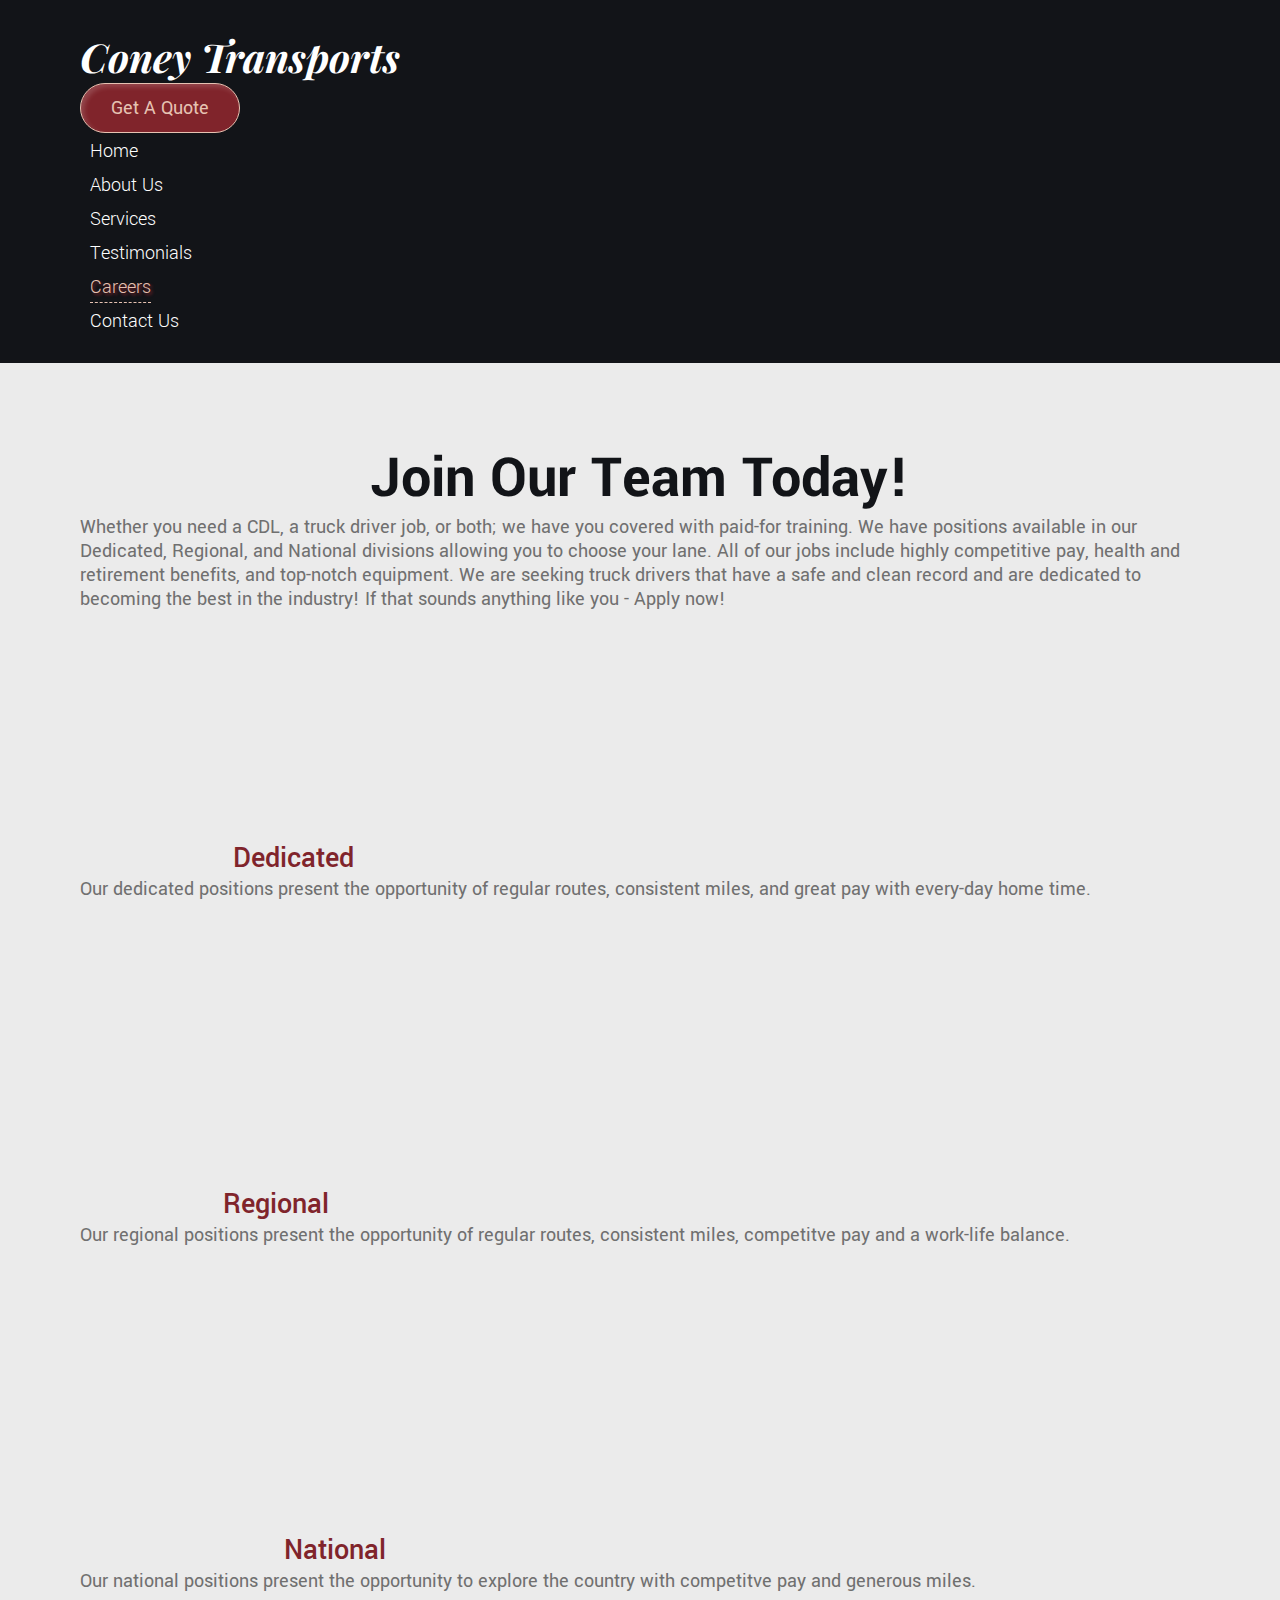
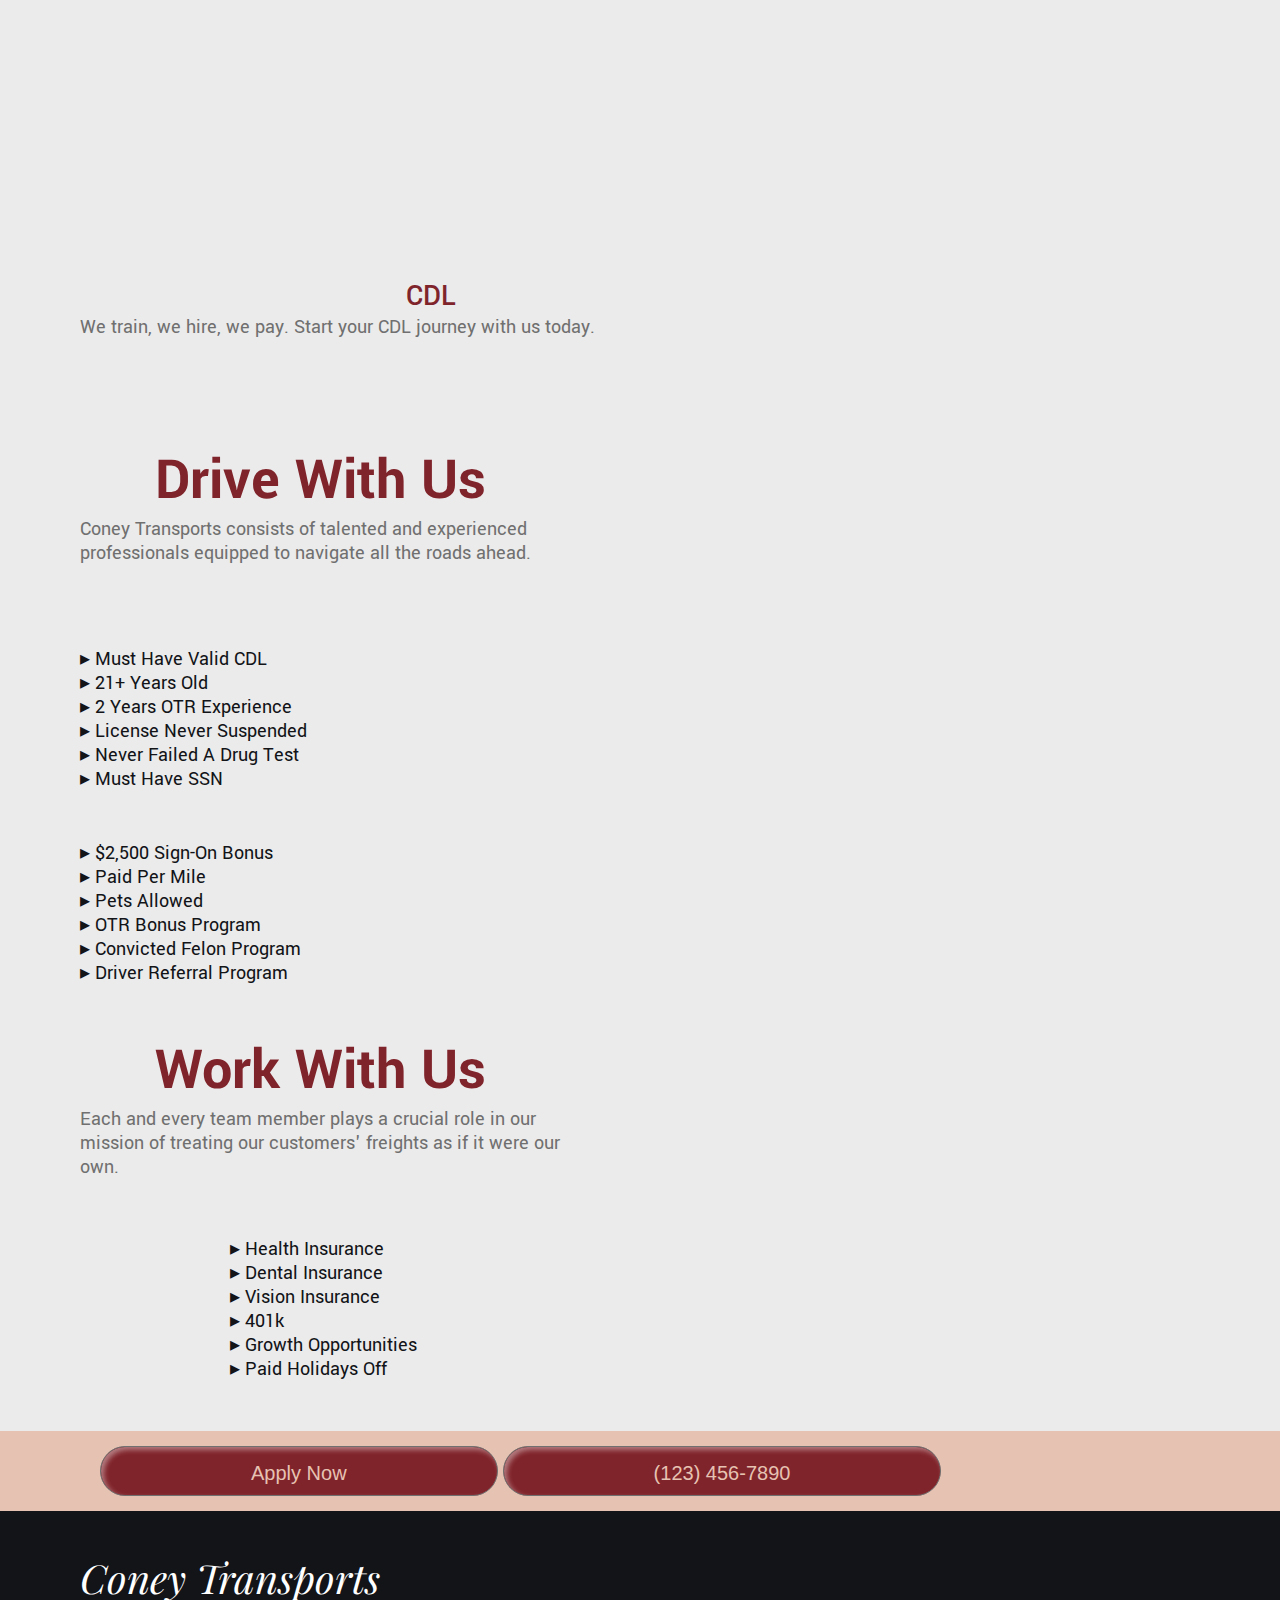
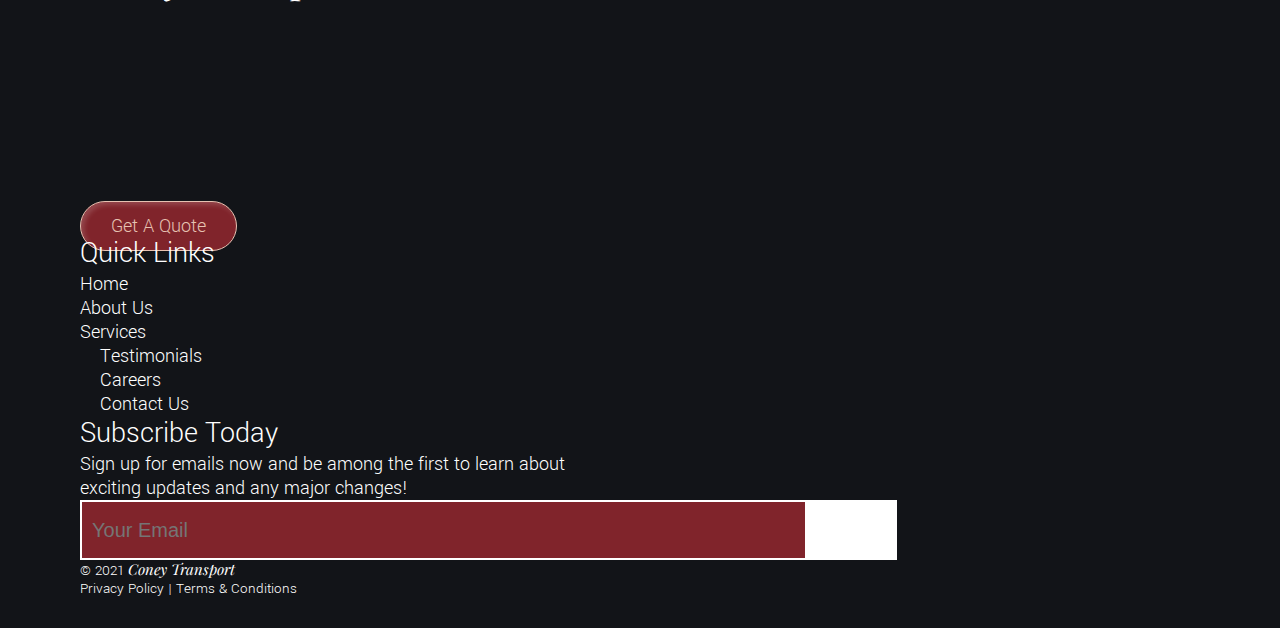
==== commit 9fd23656: "Adjusting nav scroll and footer nav spacing" ====
--- a/careers.html
+++ b/careers.html
@@ -27,14 +27,14 @@
                     <li><a href="index.html#about">About Us</a></li>
                     <li><a href="index.html#services">Services</a></li>
                     <li><a href="index.html#reviews">Testimonials</a></li>
-                    <li><a href="#" class="current careersPositions careersDriveJobs CareersWorkJobs apply">Careers</a></li>
+                    <li><a href="#" class="currentAlways">Careers</a></li>
                     <li><a href="contact.html">Contact Us</a></li>
                 </ul>
             </div>
         </nav>
     </header>
     <main id="careerspage" class="d-flex flex-wrap justify-content-between">
-        <section id="careersPositions">
+        <section>
             <h2 id="mainh2" class="mb-3">Join Our Team Today!</h2>
             <p>Whether you need a CDL, a truck driver job, or both; we have you covered with paid-for training. We have positions available in our Dedicated, Regional, and National divisions allowing you to choose your lane. All of our jobs include highly competitive pay, health and retirement benefits, and top-notch equipment. We are seeking truck drivers that have a safe and clean record and are dedicated to becoming the best in the industry! If that sounds anything like you - Apply now! </p>
             <ul id="positions" class="row">
@@ -56,7 +56,7 @@
                 </li>
             </ul>
         </section>
-        <section id="careersDriveJobs" class="mt-5 row">
+        <section class="mt-5 row">
             <h2 class="mb-3">Drive With Us</h2>
             <p>Coney Transports consists of talented and experienced professionals equipped to navigate all the roads ahead.</p>
             <ul class="col-md">
@@ -76,7 +76,7 @@
                 <li class="pb-3">&#9656 Driver Referral Program</li>
             </ul>
         </section>
-        <section id="CareersWorkJobs" class="mt-5">
+        <section class="mt-5">
             <h2 class="mb-3">Work With Us</h2>
             <p>Each and every team member plays a crucial role in our mission of treating our customers' freights as if it were our own.</p>
             <ul id="wrkBenefits">
@@ -96,7 +96,7 @@
     <footer class="d-lg-flex flex-lg-wrap justify-content-between w-100">
         <section>
             <h2 class="mb-3"><a href="#">Coney Transports</a></h2>
-            <ul class="socials d-flex mb-5">
+            <ul class="socials d-flex mt-4 mb-5">
                 <li><a id="fb" href="https://www.facebook.com" target="_blank">Facebook</a></li>
                 <li><a id="twitter" href="https://twitter.com" target="_blank">Twitter</a></li>
                 <li><a id="insta" href="https://www.instagram.com" target="_blank">Instagram</a></li>
@@ -107,21 +107,21 @@
         <section>
             <h4 class="pt-5 pt-lg-4 mt-5 mt-lg-3 mb-3">Quick Links</h4>
             <nav class="d-flex mb-5">
-                <ul>
-                    <li class="mb-3"><a href="index.html">Home</a></li>
-                    <li class="mb-3"><a href="index.html#about">About Us</a></li>
+                <ul id="footerNav">
+                    <li class="mt-3 mb-5"><a href="index.html">Home</a></li>
+                    <li class="mb-5"><a href="index.html#about">About Us</a></li>
                     <li><a href="index.html#services">Services</a></li>
                 </ul>
                 <ul>
-                    <li class="mb-3"><a href="index.html#reviews">Testimonials</a></li>
-                    <li class="mb-3"><a href="#">Careers</a></li>
+                    <li class="mt-3 mb-5"><a href="index.html#reviews">Testimonials</a></li>
+                    <li class="mb-5"><a href="#">Careers</a></li>
                     <li><a href="contact.html">Contact Us</a></li>
                 </ul>
             </nav>
         </section>
         <section>
-            <h3 class="mb-3 pt-lg-3 mt-lg-3">Subscribe Today</h3>
-            <p class="mb-3">Sign up for emails now and be among the first to learn about exciting updates and any major changes!</p>
+            <h3 class="mb-4 pt-lg-3 mt-lg-3">Subscribe Today</h3>
+            <p class="mb-5">Sign up for emails now and be among the first to learn about exciting updates and any major changes!</p>
             <input type="email" placeholder="Your Email">
             <button type="submit">Submit</button>
         </section>
--- a/css/main.css
+++ b/css/main.css
@@ -155,19 +155,23 @@
   background-color: #ffffff;
   margin-left: -.8rem;
   color: transparent;
-  background: white url("/images/email.svg") no-repeat top;
+  background: white url("https://coneynicollete-fs.github.io/coneytransports/images/email.svg") no-repeat top;
 }
 
 footer button:hover {
-  background: white url("/images/emailhover.svg") no-repeat top;
+  background: white url("https://coneynicollete-fs.github.io/coneytransports/images/emailhover.svg") no-repeat top;
 }
 
 footer button:active {
-  background: white url("/images/emailactive.svg") no-repeat top;
+  background: white url("https://coneynicollete-fs.github.io/coneytransports/images/emailactive.svg") no-repeat top;
 }
 
 a {
   color: #ffffff;
+}
+
+#footerNav {
+  margin-right: 1.8rem;
 }
 
 .quoteBtn {
@@ -255,7 +259,7 @@
   }
 }
 
-.current {
+.currentScroll, .currentAlways {
   color: #E6C2B2;
   text-shadow: 1.8px 1.8px 3px #80242B;
   border-bottom: dashed 1.98px;
@@ -918,12 +922,15 @@
 
 @media (min-width: 767.5px) {
   #dedCareers {
-    background-image: url("https://coneynicollete-fs.github.io/coneytransports/images/schoollarge.svg");
+    background-image: url("https://coneynicollete-fs.github.io/coneytransports/images/repeatlarge.svg");
     margin-right: 10rem;
     background-origin: padding-box;
     padding-top: 18rem;
-    background-position: 30% 1rem;
+    background-position: 30% 2rem;
     background-size: 130px;
+  }
+  #dedCareers h3 {
+    margin-left: 15%;
   }
 }
 
@@ -942,8 +949,11 @@
     margin-right: 10rem;
     background-origin: padding-box;
     padding-top: 18rem;
-    background-position: 30% 1rem;
+    background-position: 30% 2rem;
     background-size: 130px;
+  }
+  #regCareers h3 {
+    margin-left: 14%;
   }
 }
 
@@ -962,8 +972,11 @@
     margin-right: 10rem;
     background-origin: padding-box;
     padding-top: 18rem;
-    background-position: 30% 1rem;
+    background-position: 30% 2rem;
     background-size: 130px;
+  }
+  #natCareers h3 {
+    margin-left: 20%;
   }
 }
 
@@ -982,8 +995,11 @@
     margin-right: 10rem;
     background-origin: padding-box;
     padding-top: 18rem;
-    background-position: 30% 1rem;
+    background-position: 30% 2rem;
     background-size: 130px;
   }
+  #cdlCareers h3 {
+    margin-left: 32%;
+  }
 }
 /*# sourceMappingURL=main.css.map */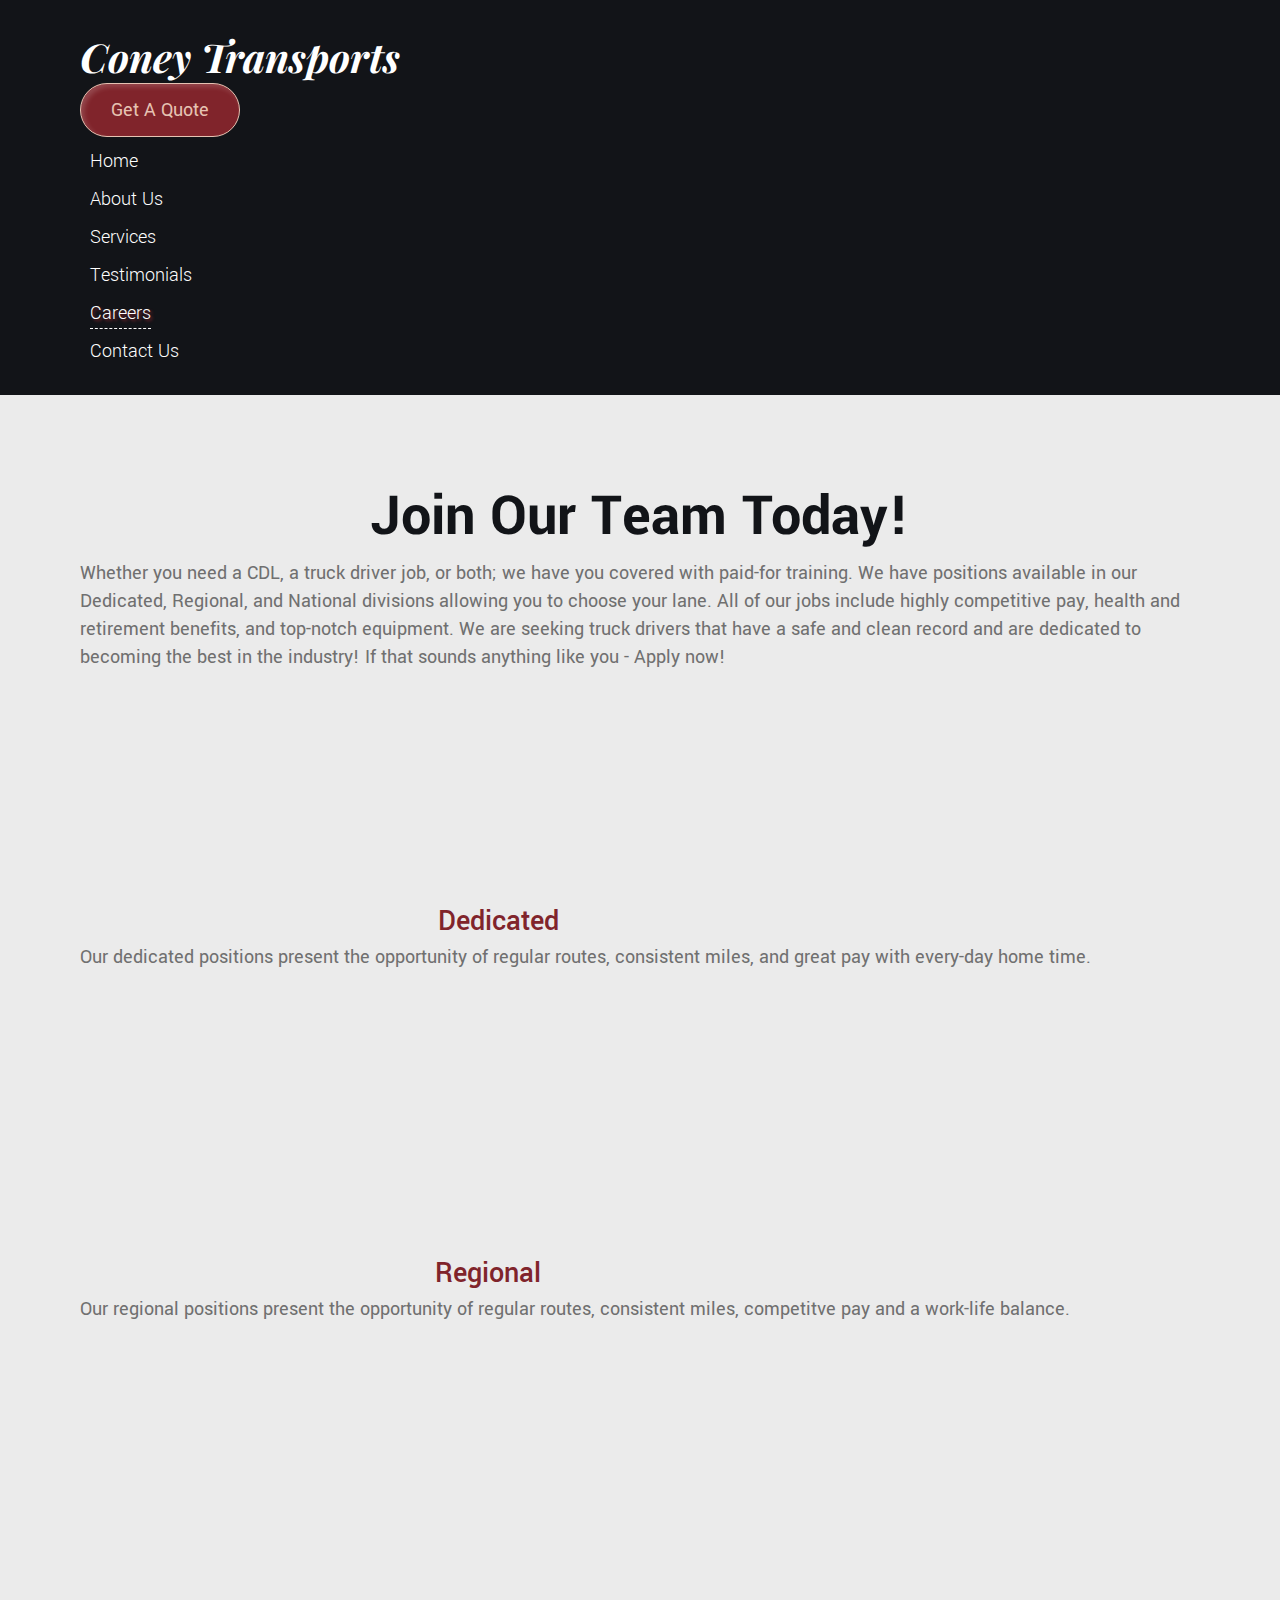
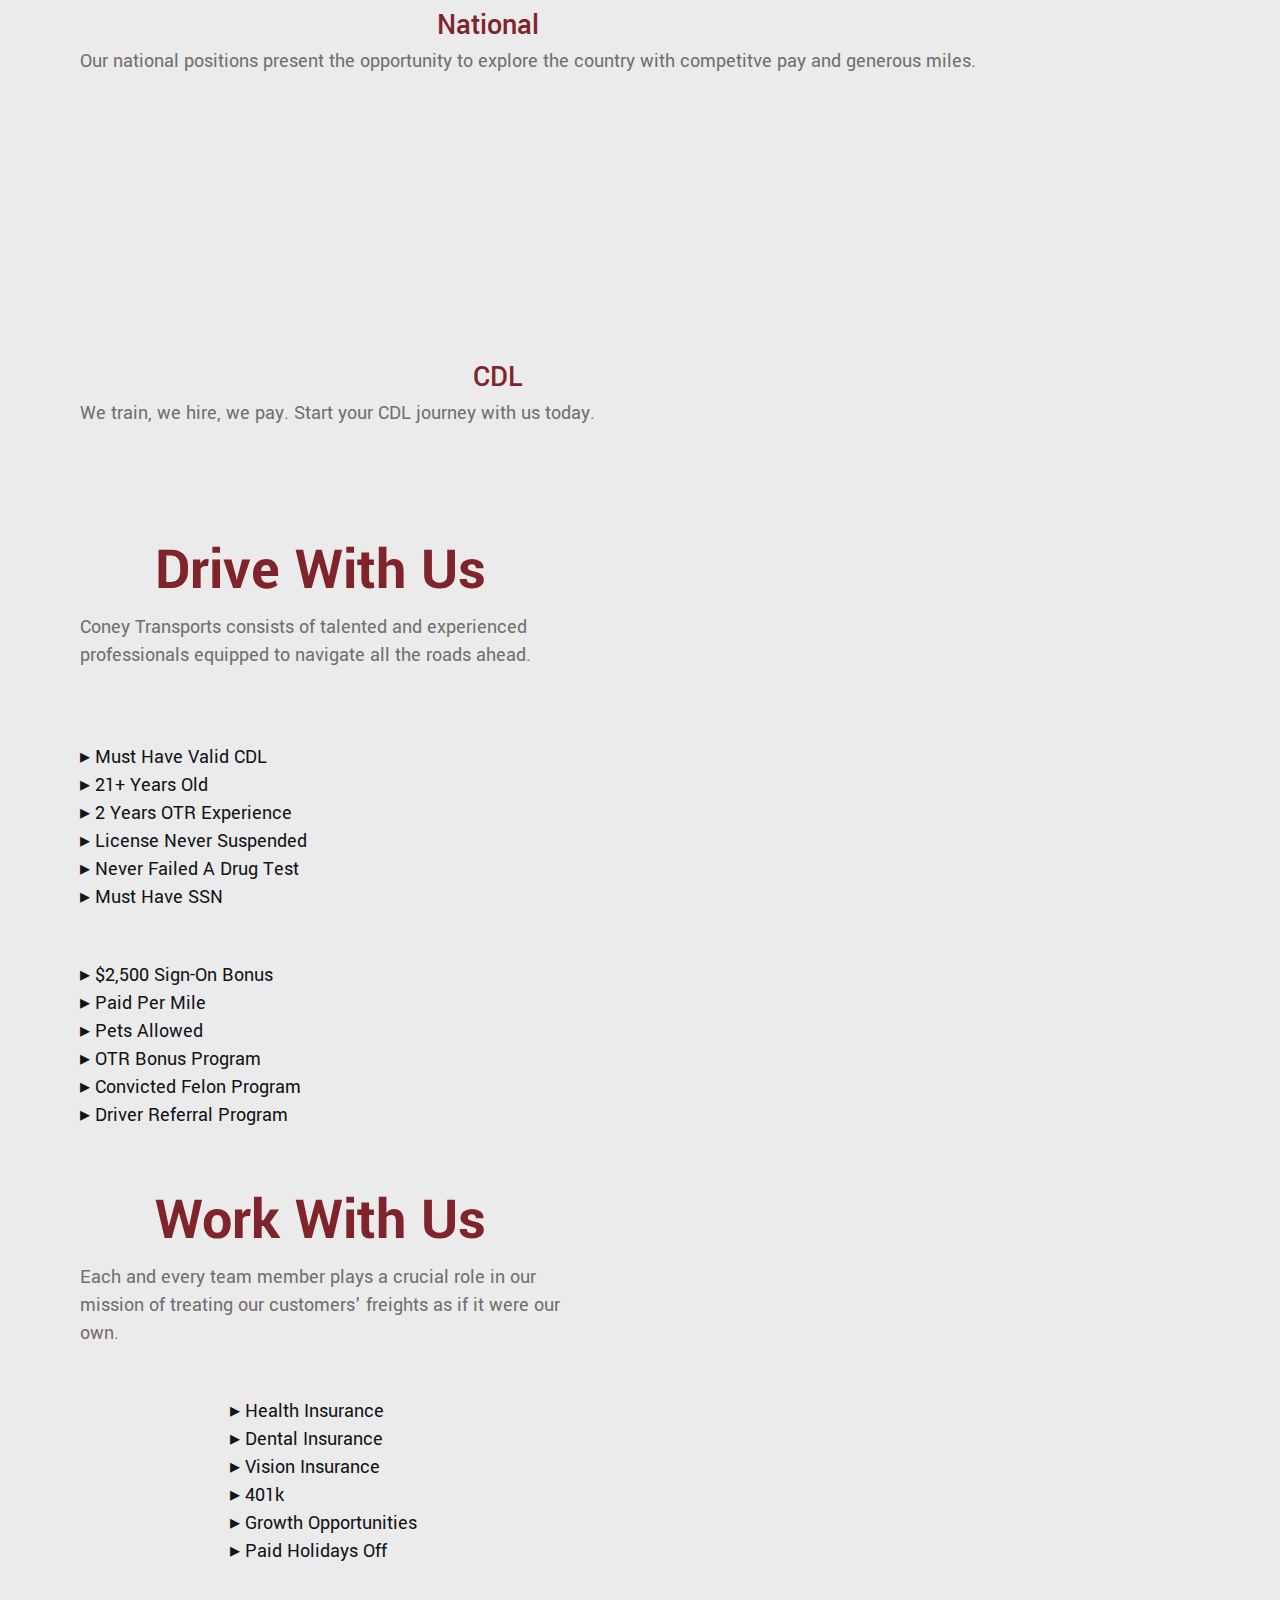
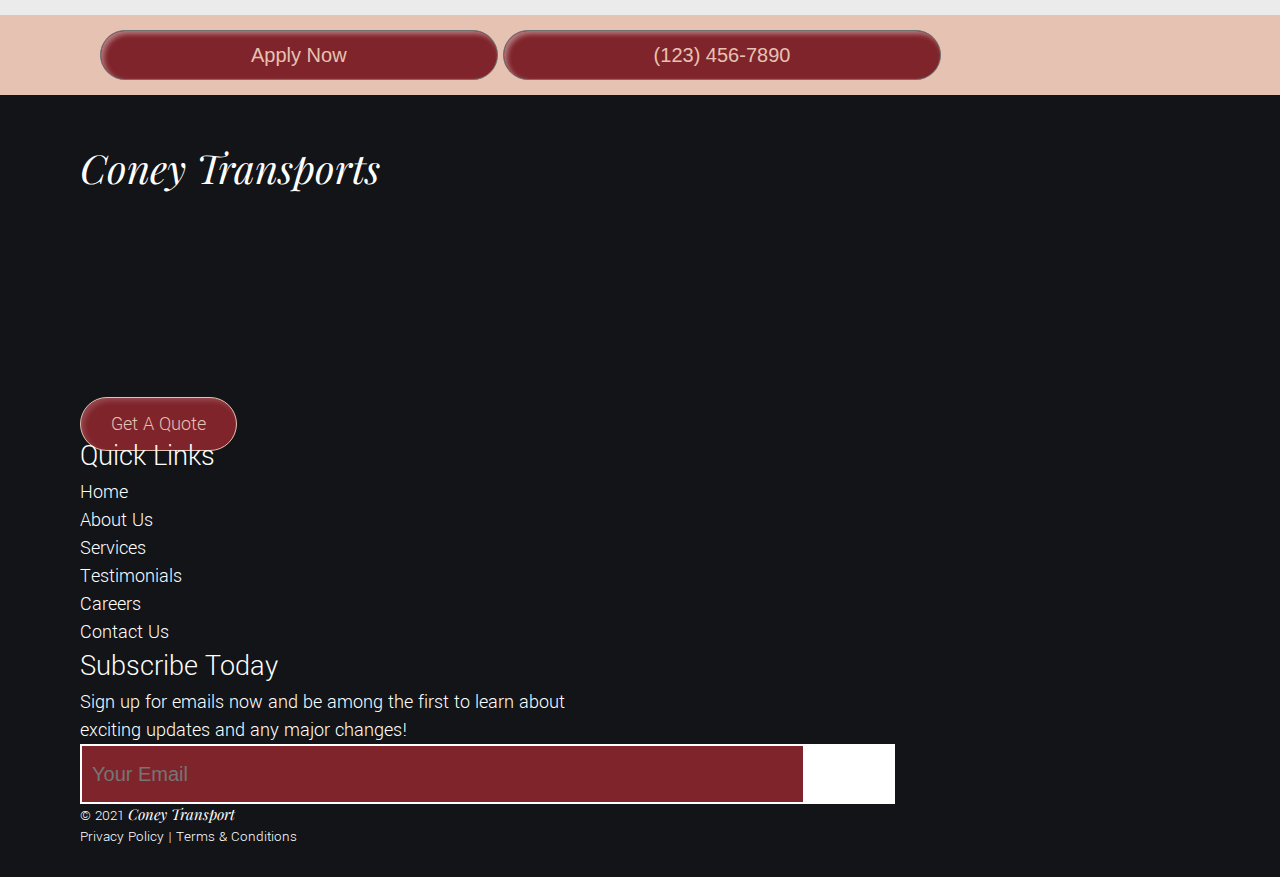
==== commit 00cfdd7c: "Adding form submission and validation" ====
--- a/careers.html
+++ b/careers.html
@@ -7,6 +7,7 @@
     <link href="https://cdn.jsdelivr.net/npm/bootstrap@5.1.1/dist/css/bootstrap.min.css" rel="stylesheet" integrity="sha384-F3w7mX95PdgyTmZZMECAngseQB83DfGTowi0iMjiWaeVhAn4FJkqJByhZMI3AhiU" crossorigin="anonymous">
     <link rel="stylesheet" href="https://cdnjs.cloudflare.com/ajax/libs/font-awesome/5.14.0/css/all.min.css" integrity="sha512-1PKOgIY59xJ8Co8+NE6FZ+LOAZKjy+KY8iq0G4B3CyeY6wYHN3yt9PW0XpSriVlkMXe40PTKnXrLnZ9+fkDaog==" crossorigin="anonymous" />
     <link rel="stylesheet" href="css/main.css">
+    <script src="scripts/subscribe.js" defer></script>
     <script src="scripts/forms.js" defer></script>
     <script src="scripts/nav.js" defer></script>
     <script src="scripts/main.js" defer></script>
@@ -120,10 +121,10 @@
             </nav>
         </section>
         <section>
-            <h3 class="mb-4 pt-lg-3 mt-lg-3">Subscribe Today</h3>
-            <p class="mb-5">Sign up for emails now and be among the first to learn about exciting updates and any major changes!</p>
-            <input type="email" placeholder="Your Email">
-            <button type="submit">Submit</button>
+            <h3 id="subscribeHeader" class="mb-4 pt-lg-3 mt-lg-3">Subscribe Today</h3>
+            <p id="subscribePar" class="mb-5">Sign up for emails now and be among the first to learn about exciting updates and any major changes!</p>
+            <input id="subscribe" type="email" placeholder="Your Email">
+            <button id="subscribeBtn" type="submit">Submit</button>
         </section>
         <section class="copyright d-flex justify-content-between w-100 mt-5 border-top border-2 pt-5">
             <p>&copy 2021 <span class="copy">Coney Transport<span></p>
--- a/css/main.css
+++ b/css/main.css
@@ -21,8 +21,12 @@
 }
 
 body {
-  font: 400 2rem/1.2 "Yantramanav", sans-serif;
+  font: 400 2rem/1.4 "Yantramanav", sans-serif;
   color: #707070;
+}
+
+a:hover {
+  color: #E6C2B2;
 }
 
 header, footer {
@@ -60,6 +64,10 @@
   font-weight: 300;
 }
 
+h1 a, h2 a {
+  white-space: nowrap;
+}
+
 @media (min-width: 300px) {
   h1 a, h2 a {
     font: italic 700 3rem "Playfair Display", serif;
@@ -106,14 +114,6 @@
 
 footer {
   color: #ffffff;
-}
-
-footer section:nth-of-type(1), footer section:nth-of-type(2) {
-  margin-right: 15rem;
-}
-
-footer nav ul:nth-of-type(2) {
-  margin-left: 2rem;
 }
 
 footer h4, footer h3 {
@@ -153,25 +153,31 @@
   height: 6rem;
   padding: 0 1.5rem;
   background-color: #ffffff;
-  margin-left: -.8rem;
+  margin-left: -1rem;
   color: transparent;
   background: white url("https://coneynicollete-fs.github.io/coneytransports/images/email.svg") no-repeat top;
 }
 
-footer button:hover {
-  background: white url("https://coneynicollete-fs.github.io/coneytransports/images/emailhover.svg") no-repeat top;
+@media (any-hover: hover) {
+  footer button:hover {
+    background: white url("https://coneynicollete-fs.github.io/coneytransports/images/emailhover.svg") no-repeat top;
+  }
 }
 
 footer button:active {
   background: white url("https://coneynicollete-fs.github.io/coneytransports/images/emailactive.svg") no-repeat top;
 }
 
+footer .errorLabel {
+  padding: 1rem 0 0 0;
+}
+
 a {
   color: #ffffff;
 }
 
 #footerNav {
-  margin-right: 1.8rem;
+  margin-right: 3.8rem;
 }
 
 .quoteBtn {
@@ -208,10 +214,6 @@
   transition: color 0.1s ease-in-out;
 }
 
-.socials a:hover {
-  color: #E6C2B2;
-}
-
 #fb::before {
   content: "";
   font: 400 4rem "Font Awesome 5 Brands";
@@ -245,33 +247,32 @@
   font-style: italic;
 }
 
+#thankYouMessage {
+  color: #E6C2B2;
+}
+
 @media (min-width: 300px) {
   :target {
-    scroll-margin-top: 25rem;
-    scroll-snap-margin-top: 25rem;
+    scroll-margin-top: 20rem;
+    scroll-snap-margin-top: 20rem;
   }
 }
 
 @media (min-width: 977px) {
   :target {
-    scroll-margin-top: 12rem;
-    scroll-snap-margin-top: 12rem;
+    scroll-margin-top: 10rem;
+    scroll-snap-margin-top: 10rem;
   }
 }
 
 .currentScroll, .currentAlways {
-  color: #E6C2B2;
   text-shadow: 1.8px 1.8px 3px #80242B;
   border-bottom: dashed 1.98px;
   padding-bottom: .2rem;
 }
 
 nav a {
-  transition: color 0.1s ease-in-out;
-}
-
-nav a:hover {
-  color: #E6C2B2;
+  transition: color 0.2s ease-in-out;
 }
 
 h1 a:hover, h2 a:hover {
@@ -291,11 +292,13 @@
   }
 }
 
-.quoteBtn:hover, #cta a:hover {
-  color: #80242B;
-  background-color: #E6C2B2;
-  border-color: #80242B;
-  box-shadow: 3px 3px 5px rgba(59, 19, 19, 0.432) inset;
+@media (any-hover: hover) {
+  .quoteBtn:hover, #cta a:hover {
+    color: #80242B;
+    background-color: #E6C2B2;
+    border-color: #80242B;
+    box-shadow: 3px 3px 5px rgba(59, 19, 19, 0.432) inset;
+  }
 }
 
 .quoteBtn:active, #cta a:active {
@@ -308,9 +311,11 @@
   box-shadow: 3px 3px 5px rgba(255, 255, 255, 0.397) inset;
 }
 
-form button:hover, #careerspage button:hover {
-  color: #80242B;
-  background-color: #707070;
+@media (any-hover: hover) {
+  form button:hover, #careerspage button:hover {
+    color: #80242B;
+    background-color: #707070;
+  }
 }
 
 form button:active, #careerspage button:active {
@@ -426,13 +431,9 @@
   background-color: #E6C2B2;
 }
 
-form h3 {
-  color: #121418;
-}
-
 form h3, form input, form textarea, form button {
   width: calc(100% - 4rem);
-  margin: 1rem 2rem;
+  margin: 2rem 2rem;
 }
 
 form input, form textarea {
@@ -469,7 +470,13 @@
 }
 
 form p {
-  margin-left: 2rem;
+  margin: 8rem 0 10rem 2rem;
+  background-image: url("https://coneynicollete-fs.github.io/coneytransports/images/complete.svg");
+  background-repeat: no-repeat;
+  background-origin: padding-box;
+  padding-top: 28rem;
+  background-position-x: 60%;
+  background-size: 200px;
 }
 
 label:not(.errorLabel) {
@@ -496,11 +503,28 @@
   background-image: url("https://coneynicollete-fs.github.io/coneytransports/images/truck.jpg");
   background-repeat: no-repeat;
   background-size: 100% 100%;
-  padding: 18rem 8rem 30rem 8rem;
+}
+
+@media (min-width: 300px) {
+  #cta {
+    padding: 0rem 4rem 5rem 4rem;
+  }
+}
+
+@media (min-width: 400px) {
+  #cta {
+    padding: 18rem 8rem 15rem 8rem;
+  }
 }
 
 #cta h2 {
   color: #121418;
+}
+
+@media (min-width: 300px) {
+  #cta h2 {
+    padding-top: 23rem;
+  }
 }
 
 @media (min-width: 450px) {
@@ -639,12 +663,16 @@
   margin-bottom: .5rem;
 }
 
+#services .formSubmitted {
+  color: #121418;
+}
+
 #services li {
   margin-bottom: 5rem;
 }
 
 #services p {
-  min-width: 35rem;
+  min-width: 30rem;
 }
 
 @media (min-width: 400px) {
@@ -662,19 +690,19 @@
 
 @media (min-width: 900px) {
   #services form {
-    margin-top: 15rem;
+    margin-top: 20%;
   }
 }
 
 @media (min-width: 1110px) {
   #services form {
-    margin-top: 20rem;
+    margin-top: 15%;
   }
 }
 
 @media (min-width: 1400px) {
   #services form {
-    margin-top: 15rem;
+    margin-top: 10%;
   }
 }
 
@@ -836,6 +864,7 @@
 
 #careerspage h3 {
   color: #80242B;
+  text-align: center;
 }
 
 @media (max-width: 767px) {
@@ -870,26 +899,26 @@
   color: #E6C2B2;
   border-radius: 50rem;
   background-color: #80242B;
-  padding: 1.5rem 6rem;
+  padding: 0rem 6rem;
   height: 5rem;
   margin: 1.5rem 0;
 }
 
 @media (min-width: 550px) {
   #apply button {
-    padding: 1.5rem 10rem;
+    padding: 0rem 10rem;
   }
 }
 
 @media (min-width: 800px) {
   #apply button {
-    padding: 1.5rem 15rem;
+    padding: 0rem 15rem;
   }
 }
 
 @media (min-width: 1500px) {
   #apply button {
-    padding: 1.5rem 22rem;
+    padding: 0rem 22rem;
   }
 }
 
@@ -930,7 +959,7 @@
     background-size: 130px;
   }
   #dedCareers h3 {
-    margin-left: 15%;
+    margin-left: -18%;
   }
 }
 
@@ -953,7 +982,7 @@
     background-size: 130px;
   }
   #regCareers h3 {
-    margin-left: 14%;
+    margin-left: -20%;
   }
 }
 
@@ -976,7 +1005,7 @@
     background-size: 130px;
   }
   #natCareers h3 {
-    margin-left: 20%;
+    margin-left: -20%;
   }
 }
 
@@ -999,7 +1028,7 @@
     background-size: 130px;
   }
   #cdlCareers h3 {
-    margin-left: 32%;
+    margin-left: -18%;
   }
 }
 /*# sourceMappingURL=main.css.map */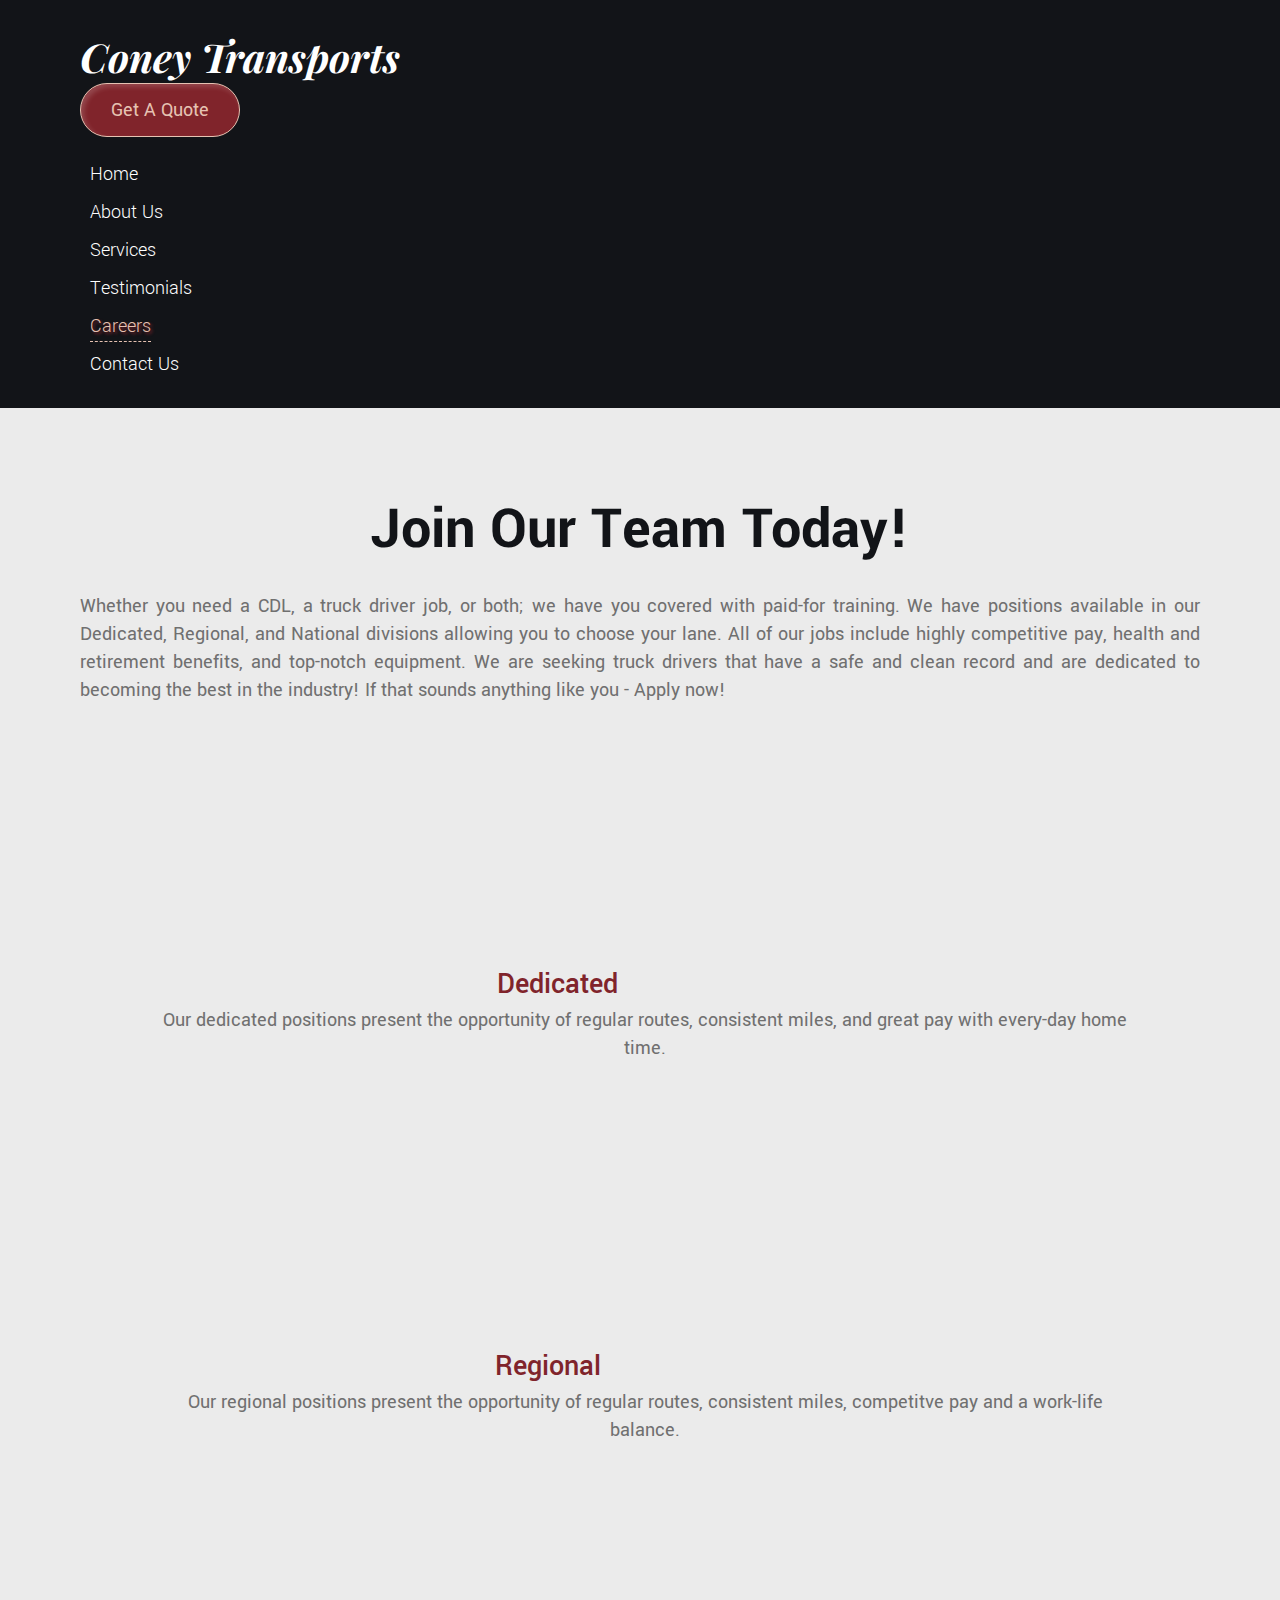
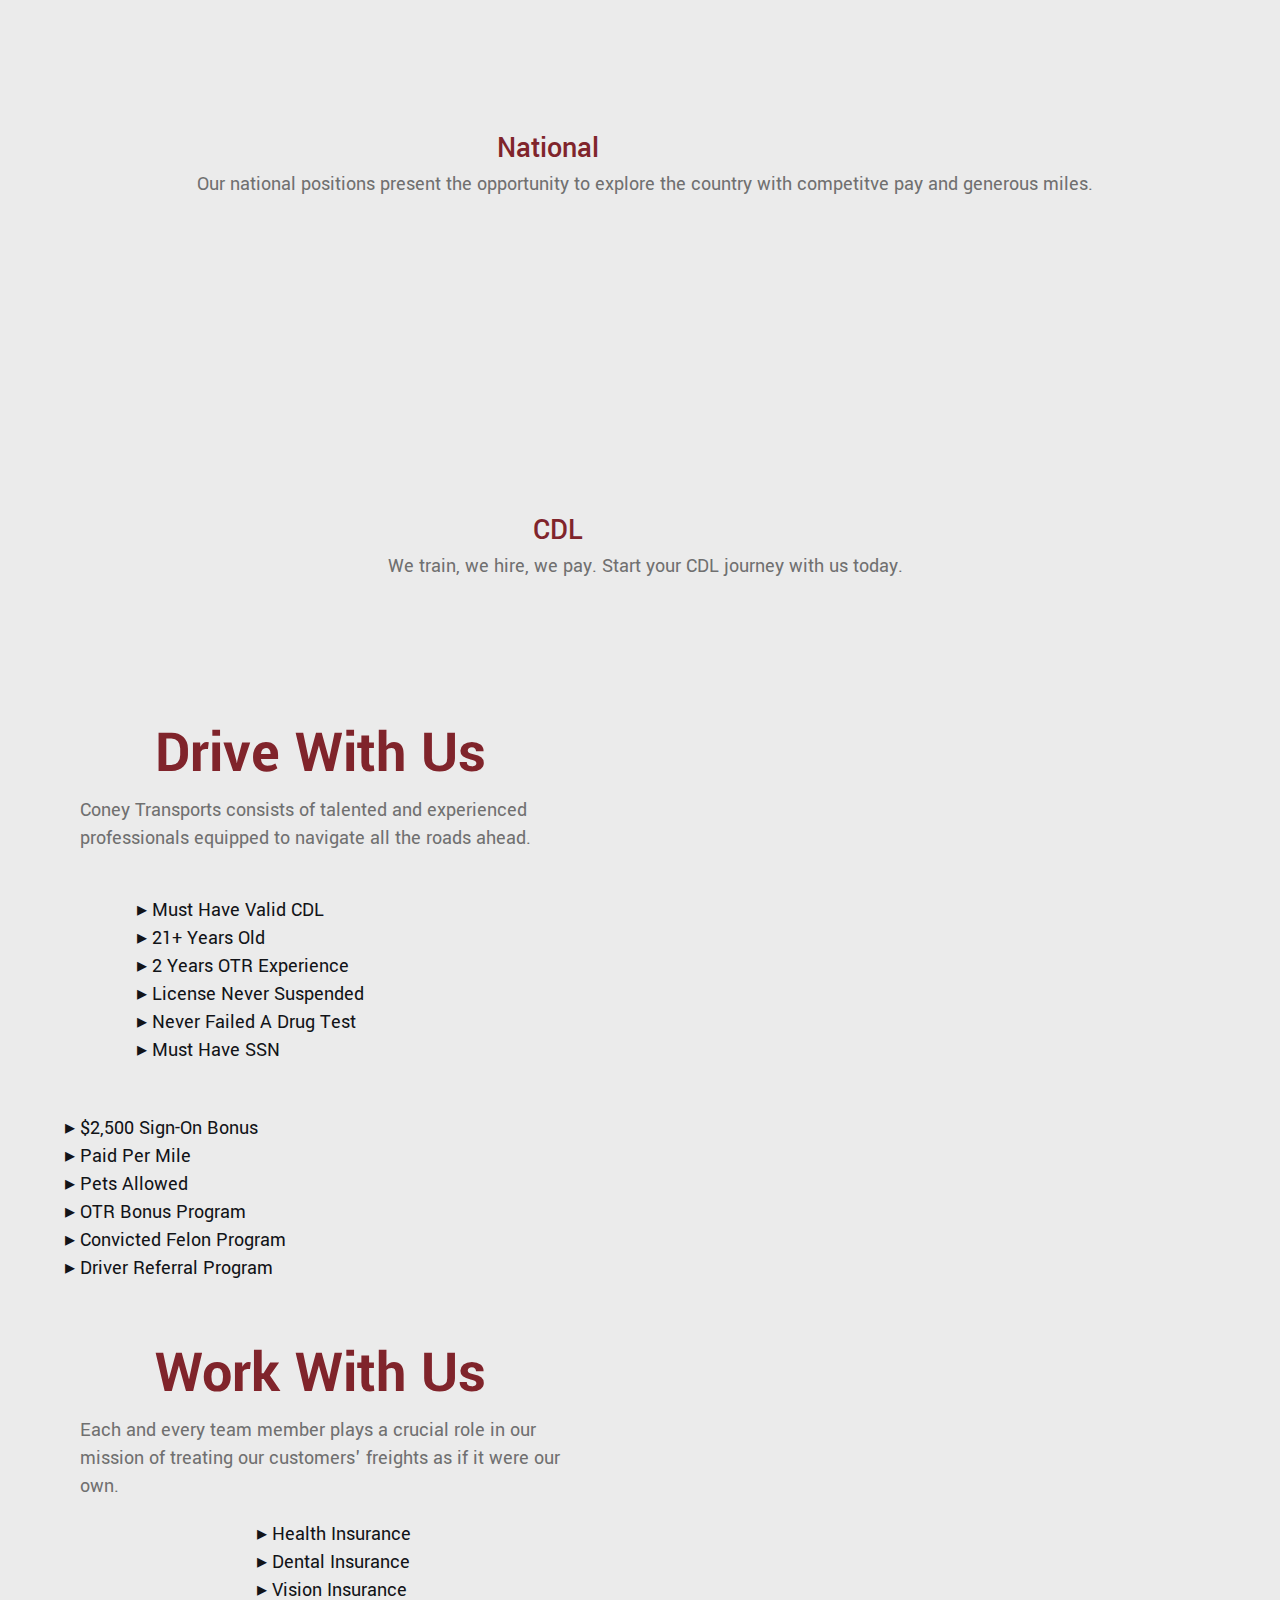
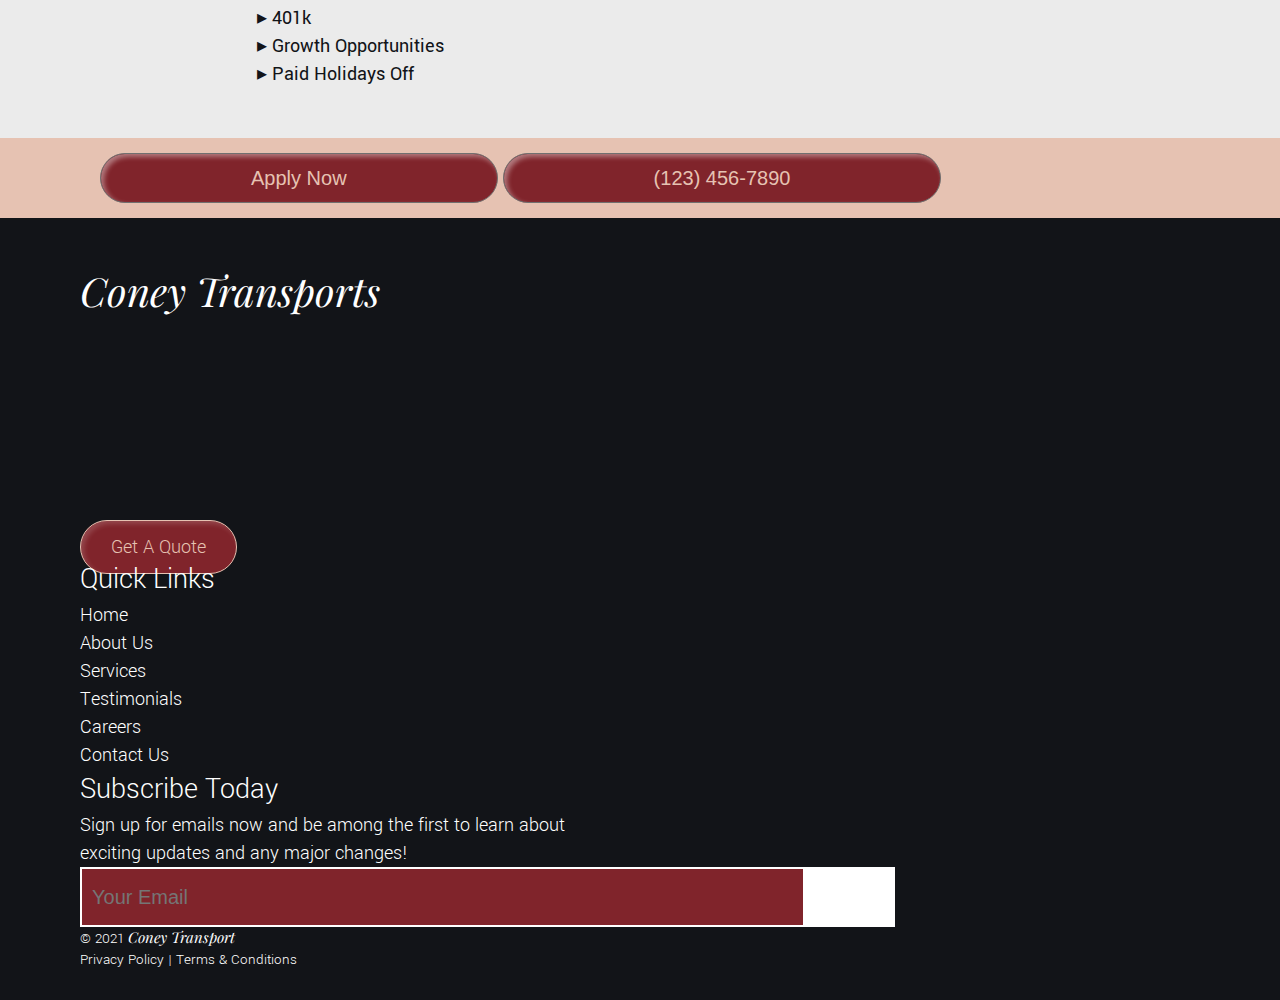
==== commit 028a3b47: "Resizing background image, adding definition list to contact page, centering items on careers page" ====
--- a/careers.html
+++ b/careers.html
@@ -4,6 +4,7 @@
     <meta charset="UTF-8">
     <meta http-equiv="X-UA-Compatible" content="IE=edge">
     <meta name="viewport" content="width=device-width, initial-scale=1.0">
+    <meta name="description" content="Get your dedicated, regional, and national freight moving with Coney Transports Trucking Services. Looking to work with us instead? Apply now!">
     <link href="https://cdn.jsdelivr.net/npm/bootstrap@5.1.1/dist/css/bootstrap.min.css" rel="stylesheet" integrity="sha384-F3w7mX95PdgyTmZZMECAngseQB83DfGTowi0iMjiWaeVhAn4FJkqJByhZMI3AhiU" crossorigin="anonymous">
     <link rel="stylesheet" href="https://cdnjs.cloudflare.com/ajax/libs/font-awesome/5.14.0/css/all.min.css" integrity="sha512-1PKOgIY59xJ8Co8+NE6FZ+LOAZKjy+KY8iq0G4B3CyeY6wYHN3yt9PW0XpSriVlkMXe40PTKnXrLnZ9+fkDaog==" crossorigin="anonymous" />
     <link rel="stylesheet" href="css/main.css">
@@ -15,15 +16,15 @@
     <title>Coney Transports - Careers</title>
 </head>
 <body>
-    <header class="d-lg-flex justify-content-between w-100">
-        <h1 class="mb-5 mb-lg-0"><a href="#">Coney Transports</a></h1>
-        <a href="#services" class="quoteBtn">Get A Quote</a>
-        <nav class="navbar navbar-dark navbar-expand-xxl">
-            <button class="navbar-toggler" type="button" data-bs-toggle="collapse" data-bs-target="#navbarToggleExternalContent" aria-controls="navbarToggleExternalContent" aria-expanded="false" aria-label="Toggle navigation">
+    <header class="d-lg-flex justify-content-between align-items-start w-100">
+        <h1 class="mb-5 mb-lg-0"><a href="index.html">Coney Transports</a></h1>
+        <a href="index.html#services" class="quoteBtn">Get A Quote</a>
+        <nav class="navbar-dark navbar-expand-xxl">
+            <button id="navButton" class="navbar-toggler" type="button" data-bs-toggle="collapse" data-bs-target="#navbarToggleExternalContent">
                 <span class="navbar-toggler-icon"></span>
               </button>
-              <div class="mt-4">
-                <ul class="d-xxl-flex collapse" id="navbarToggleExternalContent">
+              <div>
+                <ul class="d-xxl-flex collapse mt-4" id="navbarToggleExternalContent">
                     <li><a href="index.html">Home</a></li>
                     <li><a href="index.html#about">About Us</a></li>
                     <li><a href="index.html#services">Services</a></li>
@@ -37,7 +38,7 @@
     <main id="careerspage" class="d-flex flex-wrap justify-content-between">
         <section>
             <h2 id="mainh2" class="mb-3">Join Our Team Today!</h2>
-            <p>Whether you need a CDL, a truck driver job, or both; we have you covered with paid-for training. We have positions available in our Dedicated, Regional, and National divisions allowing you to choose your lane. All of our jobs include highly competitive pay, health and retirement benefits, and top-notch equipment. We are seeking truck drivers that have a safe and clean record and are dedicated to becoming the best in the industry! If that sounds anything like you - Apply now! </p>
+            <p id="mainpar">Whether you need a CDL, a truck driver job, or both; we have you covered with paid-for training. We have positions available in our Dedicated, Regional, and National divisions allowing you to choose your lane. All of our jobs include highly competitive pay, health and retirement benefits, and top-notch equipment. We are seeking truck drivers that have a safe and clean record and are dedicated to becoming the best in the industry! If that sounds anything like you - Apply now! </p>
             <ul id="positions" class="row">
                 <li id="dedCareers" class="col-md-4 col-lg-5 col-xl">
                     <h3>Dedicated</h3>
@@ -57,36 +58,36 @@
                 </li>
             </ul>
         </section>
-        <section class="mt-5 row">
+        <section class="benefits mt-5 row">
             <h2 class="mb-3">Drive With Us</h2>
             <p>Coney Transports consists of talented and experienced professionals equipped to navigate all the roads ahead.</p>
-            <ul class="col-md">
-                <li class="pb-3">&#9656 Must Have Valid CDL</li>
-                <li class="pb-3">&#9656 21+ Years Old</li>
-                <li class="pb-3">&#9656 2 Years OTR Experience</li>
-                <li class="pb-3">&#9656 License Never Suspended</li>
-                <li class="pb-3">&#9656 Never Failed A Drug Test</li>
-                <li class="pb-3">&#9656 Must Have SSN</li>
+            <ul id="drvRequirements" class="col-md">
+                <li class="pb-3">Must Have Valid CDL</li>
+                <li class="pb-3">21+ Years Old</li>
+                <li class="pb-3">2 Years OTR Experience</li>
+                <li class="pb-3">License Never Suspended</li>
+                <li class="pb-3">Never Failed A Drug Test</li>
+                <li class="pb-3">Must Have SSN</li>
             </ul>
             <ul id="drvBenefits" class="col-md">
-                <li class="pb-3">&#9656 $2,500 Sign-On Bonus</li>
-                <li class="pb-3">&#9656 Paid Per Mile</li>
-                <li class="pb-3">&#9656 Pets Allowed</li>
-                <li class="pb-3">&#9656 OTR Bonus Program</li>
-                <li class="pb-3">&#9656 Convicted Felon Program</li>
-                <li class="pb-3">&#9656 Driver Referral Program</li>
+                <li class="pb-3">$2,500 Sign-On Bonus</li>
+                <li class="pb-3">Paid Per Mile</li>
+                <li class="pb-3">Pets Allowed</li>
+                <li class="pb-3">OTR Bonus Program</li>
+                <li class="pb-3">Convicted Felon Program</li>
+                <li class="pb-3">Driver Referral Program</li>
             </ul>
         </section>
-        <section class="mt-5">
+        <section class="benefits mt-5">
             <h2 class="mb-3">Work With Us</h2>
             <p>Each and every team member plays a crucial role in our mission of treating our customers' freights as if it were our own.</p>
             <ul id="wrkBenefits">
-                <li class="pb-3">&#9656 Health Insurance</li>
-                <li class="pb-3">&#9656 Dental Insurance</li>
-                <li class="pb-3">&#9656 Vision Insurance</li>
-                <li class="pb-3">&#9656 401k</li>
-                <li class="pb-3">&#9656 Growth Opportunities</li>
-                <li class="pb-3">&#9656 Paid Holidays Off</li>
+                <li class="pb-3">Health Insurance</li>
+                <li class="pb-3">Dental Insurance</li>
+                <li class="pb-3">Vision Insurance</li>
+                <li class="pb-3">401k</li>
+                <li class="pb-3">Growth Opportunities</li>
+                <li class="pb-3">Paid Holidays Off</li>
             </ul>
         </section>
         <section id="apply" class="w-100 d-flex flex-wrap justify-content-evenly">
@@ -96,14 +97,14 @@
     </main>
     <footer class="d-lg-flex flex-lg-wrap justify-content-between w-100">
         <section>
-            <h2 class="mb-3"><a href="#">Coney Transports</a></h2>
+            <h2 class="mb-3"><a href="index.html">Coney Transports</a></h2>
             <ul class="socials d-flex mt-4 mb-5">
-                <li><a id="fb" href="https://www.facebook.com" target="_blank">Facebook</a></li>
-                <li><a id="twitter" href="https://twitter.com" target="_blank">Twitter</a></li>
-                <li><a id="insta" href="https://www.instagram.com" target="_blank">Instagram</a></li>
-                <li><a id="linked" href="https://linkedin.com" target="_blank">LinkedIn</a></li>
+                <li><a id="fb" href="https://www.facebook.com" target="_blank" rel="noreferrer">Facebook</a></li>
+                <li><a id="twitter" href="https://twitter.com" target="_blank" rel="noreferrer">Twitter</a></li>
+                <li><a id="insta" href="https://www.instagram.com" target="_blank" rel="noreferrer">Instagram</a></li>
+                <li><a id="linked" href="https://linkedin.com" target="_blank" rel="noreferrer">LinkedIn</a></li>
             </ul>
-            <a href="#services" class="quoteBtn">Get A Quote</a>
+            <a href="index.html#services" class="quoteBtn">Get A Quote</a>
         </section>
         <section>
             <h4 class="pt-5 pt-lg-4 mt-5 mt-lg-3 mb-3">Quick Links</h4>
@@ -126,8 +127,8 @@
             <input id="subscribe" type="email" placeholder="Your Email">
             <button id="subscribeBtn" type="submit">Submit</button>
         </section>
-        <section class="copyright d-flex justify-content-between w-100 mt-5 border-top border-2 pt-5">
-            <p>&copy 2021 <span class="copy">Coney Transport<span></p>
+        <section class="copyright d-sm-flex justify-content-between w-100 mt-5 border-top border-2 pt-4">
+            <p class="pb-2">&copy; 2021 <span class="copy">Coney Transport</span></p>
             <p>Privacy Policy | Terms & Conditions</p>
         </section>
     </footer>
--- a/css/main.css
+++ b/css/main.css
@@ -266,6 +266,7 @@
 }
 
 .currentScroll, .currentAlways {
+  color: #E6C2B2;
   text-shadow: 1.8px 1.8px 3px #80242B;
   border-bottom: dashed 1.98px;
   padding-bottom: .2rem;
@@ -322,13 +323,6 @@
   transform: scale(0.98);
 }
 
-@media (min-width: 992px) {
-  .navbar {
-    padding: 0;
-    margin-top: -2.8rem;
-  }
-}
-
 .navbar-toggler {
   margin-top: .5rem;
 }
@@ -344,6 +338,12 @@
   height: 3rem;
 }
 
+@media (min-width: 992px) {
+  #navButton {
+    margin-top: 1.2rem;
+  }
+}
+
 #contactpage a {
   color: #121418;
 }
@@ -389,14 +389,45 @@
   font-size: 2rem;
 }
 
-.cntinfo {
+dl {
+  margin-top: 2rem;
+  display: flex;
+  flex-flow: row;
+  flex-wrap: wrap;
+  min-width: 38rem;
+  max-width: 50rem;
+}
+
+dt {
+  margin-top: 2rem;
   color: #80242B;
+  font-weight: inherit;
+  flex: 0 0 37%;
+}
+
+@media (min-width: 1300px) {
+  dt {
+    flex: 0 0 30%;
+  }
+}
+
+dd {
+  color: #121418;
+  margin-top: 2.9rem;
+  flex: 0 0 63%;
+}
+
+@media (min-width: 1300px) {
+  dd {
+    flex: 0 0 70%;
+  }
 }
 
 #call::before {
   content: "call";
   font-family: 'Material Icons';
   font-size: 3.5rem;
+  color: #121418;
   vertical-align: middle;
   padding-right: 2rem;
 }
@@ -405,6 +436,7 @@
   content: "fax";
   font-family: 'Material Icons';
   font-size: 3.5rem;
+  color: #121418;
   vertical-align: middle;
   padding-right: 2rem;
 }
@@ -413,6 +445,7 @@
   content: "email";
   font-family: 'Material Icons';
   font-size: 3.5rem;
+  color: #121418;
   vertical-align: middle;
   padding-right: 2rem;
 }
@@ -421,6 +454,7 @@
   content: "place";
   font-family: 'Material Icons';
   font-size: 3.5rem;
+  color: #121418;
   vertical-align: middle;
   padding-right: 2rem;
 }
@@ -495,53 +529,68 @@
   display: inherit;
 }
 
+.errorLabel::before {
+  content: "▸ ";
+}
+
 .error {
   border: solid 5px red;
 }
 
 #cta {
-  background-image: url("https://coneynicollete-fs.github.io/coneytransports/images/truck.jpg");
+  background: url("https://coneynicollete-fs.github.io/coneytransports/images/truck.jpg") rgba(0, 0, 0, 0.247);
   background-repeat: no-repeat;
-  background-size: 100% 100%;
+  background-size: cover;
+  background-position: 30%;
+  background-blend-mode: multiply;
+  overflow: hidden;
 }
 
 @media (min-width: 300px) {
   #cta {
-    padding: 0rem 4rem 5rem 4rem;
+    padding: 0rem 4rem;
   }
 }
 
 @media (min-width: 400px) {
   #cta {
-    padding: 18rem 8rem 15rem 8rem;
+    padding: 0 8rem;
+  }
+}
+
+@media (min-width: 700px) {
+  #cta {
+    background-size: 100% auto;
+    background-position: unset;
   }
 }
 
 #cta h2 {
   color: #121418;
+  text-shadow: 0.5px 0.5px 5px #ffffff;
 }
 
 @media (min-width: 300px) {
   #cta h2 {
-    padding-top: 23rem;
+    margin-top: 25rem;
   }
 }
 
 @media (min-width: 450px) {
   #cta h2 {
-    padding-top: 12rem;
+    margin-top: 12rem;
   }
 }
 
 @media (min-width: 665px) {
   #cta h2 {
-    padding-top: 20rem;
+    margin-top: 20rem;
   }
 }
 
 @media (min-width: 992px) {
   #cta h2 {
-    padding-top: 35rem;
+    margin-top: 35rem;
   }
 }
 
@@ -579,7 +628,7 @@
 
 #about {
   background-color: #EBEBEB;
-  padding-bottom: 5rem;
+  padding-bottom: 14rem;
 }
 
 #about h2 {
@@ -696,13 +745,13 @@
 
 @media (min-width: 1110px) {
   #services form {
-    margin-top: 15%;
+    margin-top: 7%;
   }
 }
 
 @media (min-width: 1400px) {
   #services form {
-    margin-top: 10%;
+    margin-top: 5%;
   }
 }
 
@@ -828,10 +877,18 @@
 
 #careerspage {
   background-color: #EBEBEB;
+  overflow: hidden;
 }
 
 #careerspage p {
   min-height: 8rem;
+  max-width: 115rem;
+  margin: 0 auto;
+}
+
+#careerspage #mainpar {
+  text-align: justify;
+  margin-top: 2rem;
 }
 
 @media (min-width: 300px) {
@@ -867,27 +924,33 @@
   text-align: center;
 }
 
-@media (max-width: 767px) {
-  #careerspage #drvBenefits {
-    margin-top: -2rem;
-  }
-}
-
 #careerspage ul {
-  margin: 5rem 0;
-  color: #121418;
-}
-
-@media (min-width: 780px) and (max-width: 992px) {
+  color: #121418;
+}
+
+@media (min-width: 768px) and (max-width: 992px) {
   #careerspage .col-md-4 {
     flex: 0 0 auto;
-    width: 33.33333333%;
+    width: 50%;
+  }
+}
+
+@media (min-width: 992px) {
+  #positions {
+    margin-left: 8rem;
   }
 }
 
 #positions li {
   color: #707070;
-  margin-bottom: 5rem;
+  margin: 5rem 0 2rem 0;
+  text-align: center;
+}
+
+@media (min-width: 1000px) {
+  #positions li {
+    margin: 8rem 5rem 8rem 0;
+  }
 }
 
 #apply {
@@ -928,15 +991,35 @@
   }
 }
 
-@media (min-width: 1000px) {
+.benefits li {
+  list-style-type: "▸ ";
+}
+
+#drvRequirements, #drvBenefits, #wrkBenefits {
+  margin: 2rem 0 5rem 25%;
+}
+
+@media (min-width: 550px) {
+  #drvRequirements, #drvBenefits, #wrkBenefits {
+    margin-left: 35%;
+  }
+}
+
+@media (min-width: 830px) {
+  #drvRequirements {
+    margin-left: 15%;
+  }
+}
+
+@media (min-width: 830px) {
+  #drvBenefits {
+    margin-left: 0%;
+  }
+}
+
+@media (min-width: 830px) {
   #wrkBenefits {
-    padding-left: 15rem;
-  }
-}
-
-@media (min-width: 1500px) {
-  #wrkBenefits {
-    padding-left: 25rem;
+    margin-left: 40%;
   }
 }
 
@@ -952,7 +1035,7 @@
 @media (min-width: 767.5px) {
   #dedCareers {
     background-image: url("https://coneynicollete-fs.github.io/coneytransports/images/repeatlarge.svg");
-    margin-right: 10rem;
+    padding-right: 2rem;
     background-origin: padding-box;
     padding-top: 18rem;
     background-position: 30% 2rem;
@@ -975,7 +1058,7 @@
 @media (min-width: 767.5px) {
   #regCareers {
     background-image: url("https://coneynicollete-fs.github.io/coneytransports/images/routelarge.svg");
-    margin-right: 10rem;
+    padding-right: 2rem;
     background-origin: padding-box;
     padding-top: 18rem;
     background-position: 30% 2rem;
@@ -998,7 +1081,7 @@
 @media (min-width: 767.5px) {
   #natCareers {
     background-image: url("https://coneynicollete-fs.github.io/coneytransports/images/maplarge.svg");
-    margin-right: 10rem;
+    padding-right: 2rem;
     background-origin: padding-box;
     padding-top: 18rem;
     background-position: 30% 2rem;
@@ -1021,7 +1104,7 @@
 @media (min-width: 767.5px) {
   #cdlCareers {
     background-image: url("https://coneynicollete-fs.github.io/coneytransports/images/schoollarge.svg");
-    margin-right: 10rem;
+    padding-right: 2rem;
     background-origin: padding-box;
     padding-top: 18rem;
     background-position: 30% 2rem;
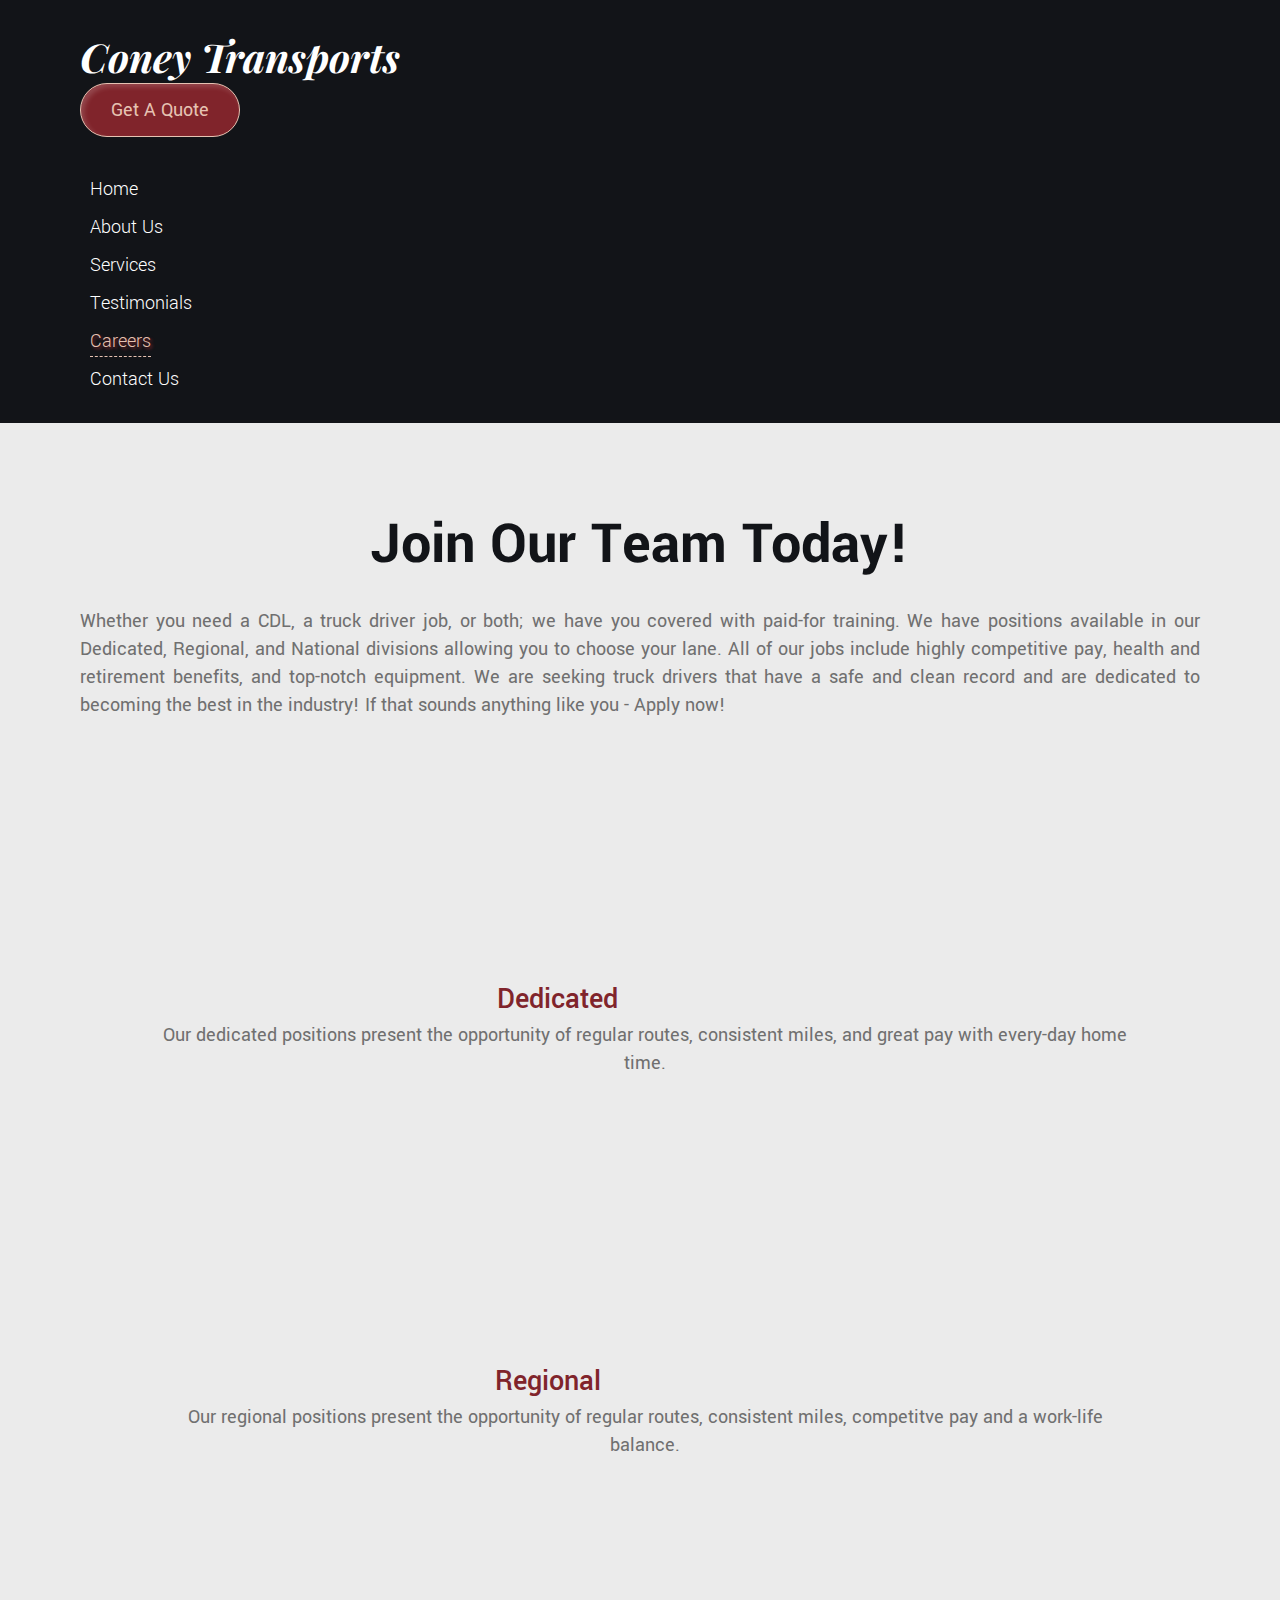
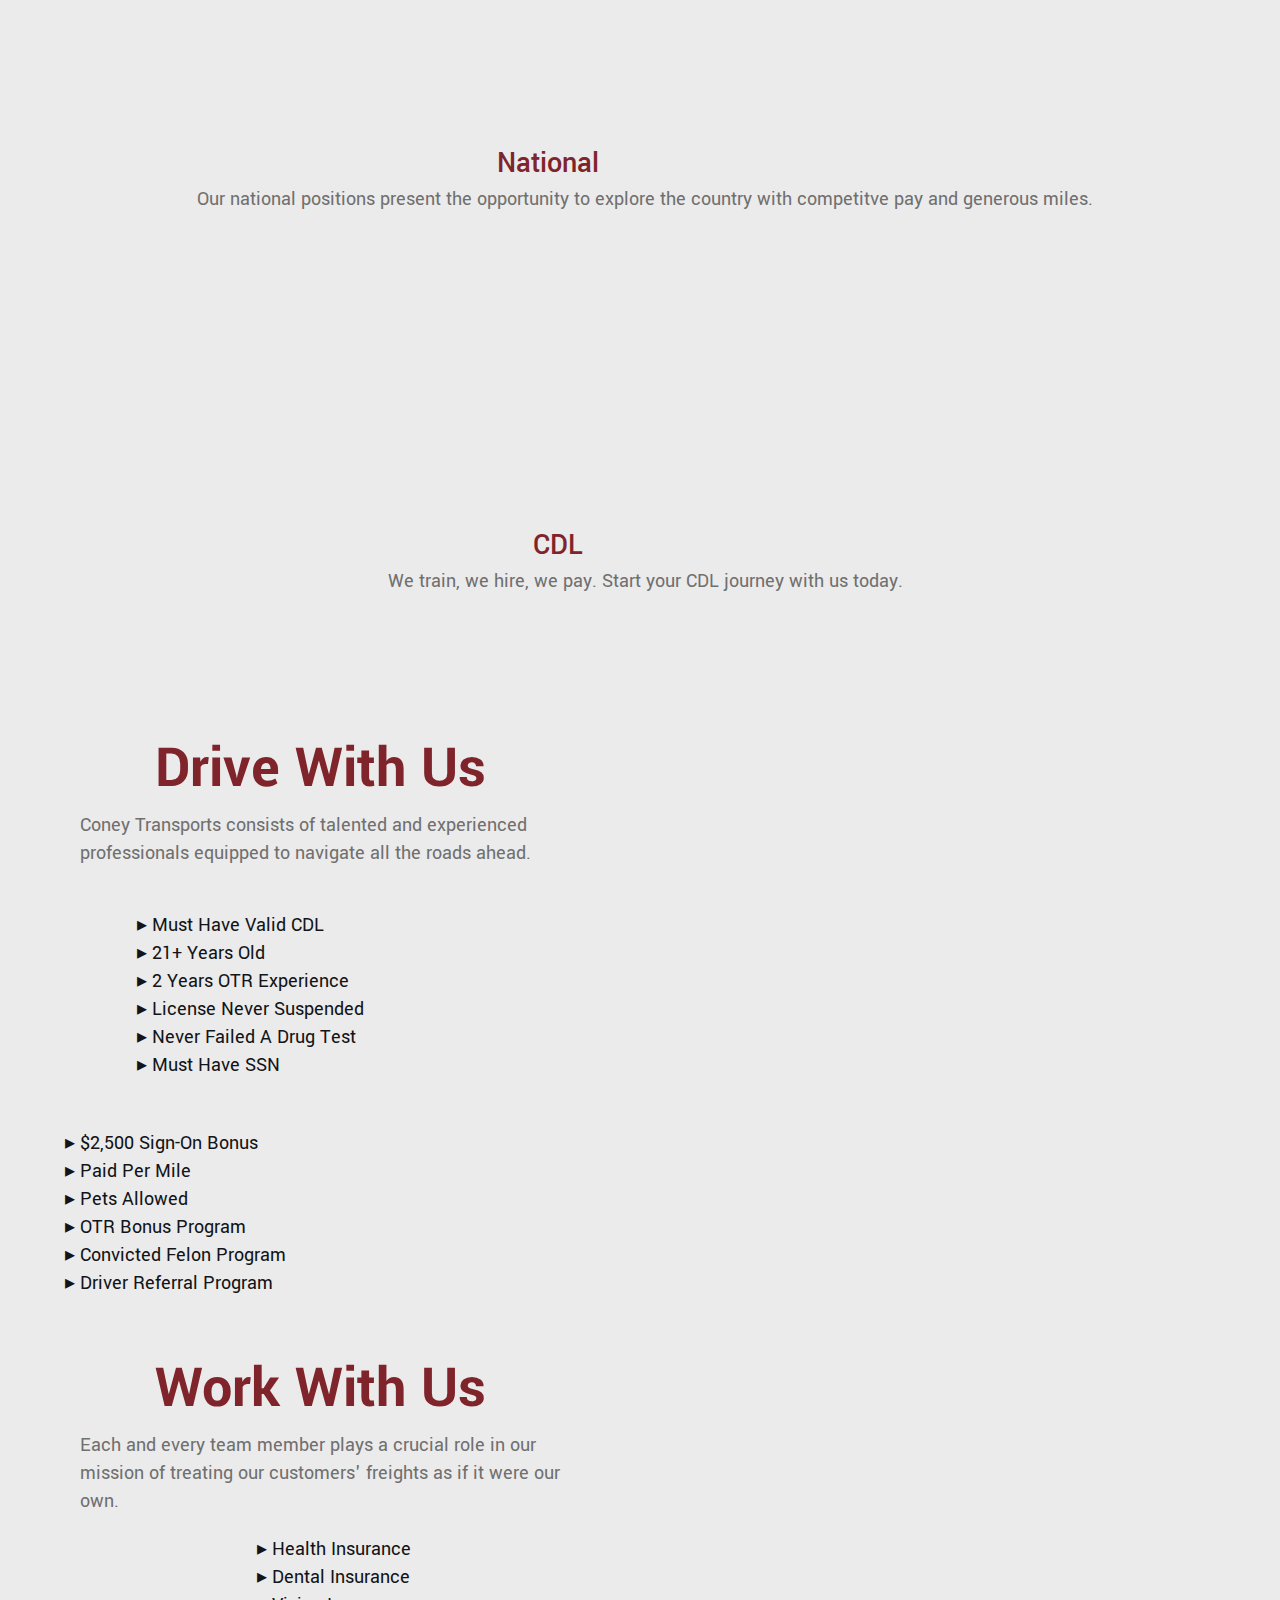
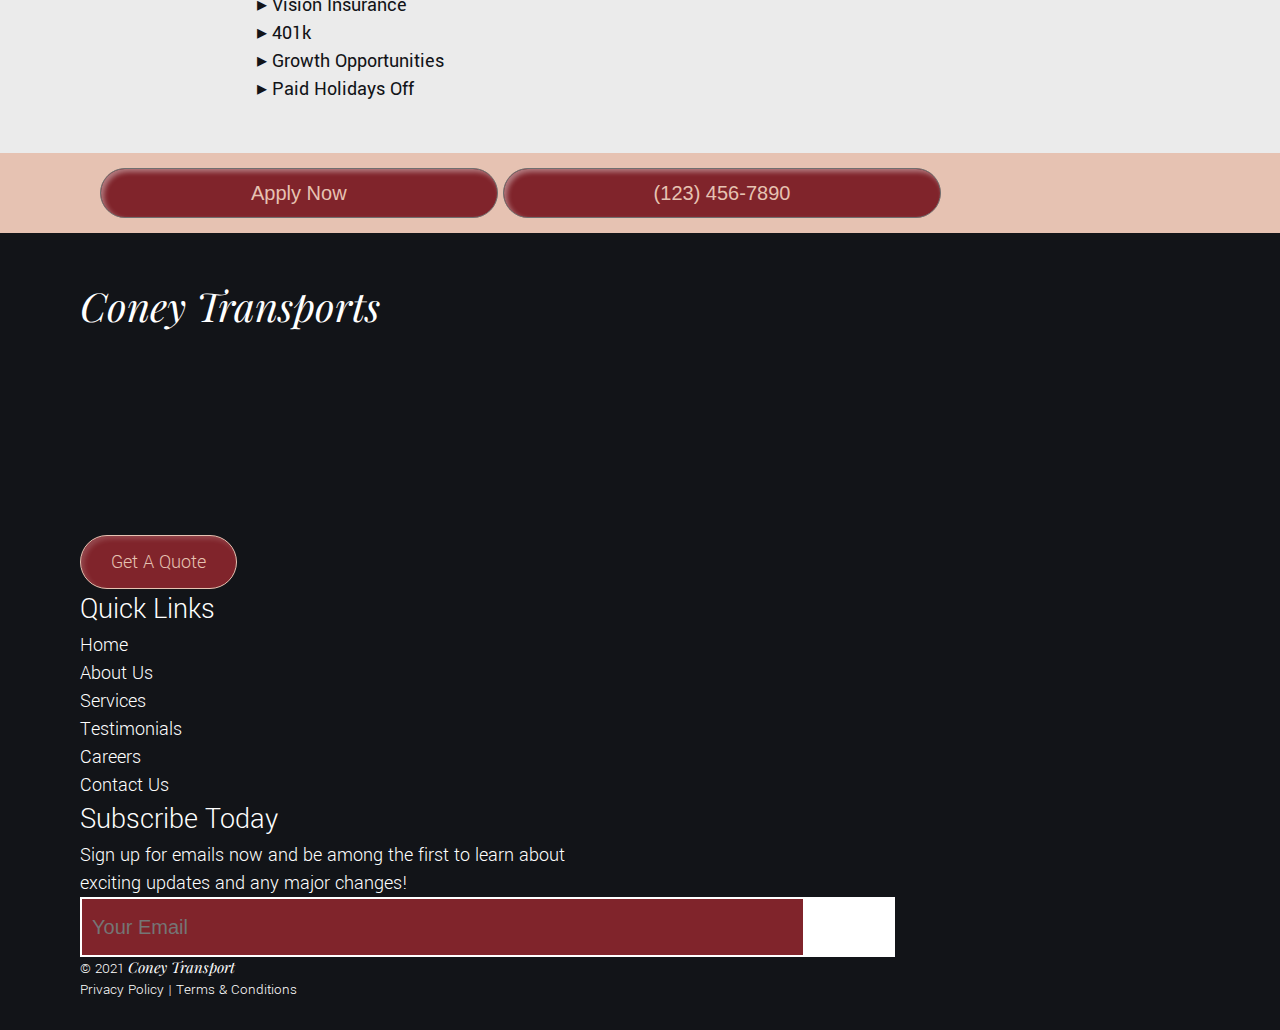
==== commit cc6c97df: "Fixing all floating anchor tags in HTML" ====
--- a/careers.html
+++ b/careers.html
@@ -18,7 +18,7 @@
 <body>
     <header class="d-lg-flex justify-content-between align-items-start w-100">
         <h1 class="mb-5 mb-lg-0"><a href="index.html">Coney Transports</a></h1>
-        <a href="index.html#services" class="quoteBtn">Get A Quote</a>
+        <p class="quoteBtn"><a href="index.html#services">Get A Quote</a></p>
         <nav class="navbar-dark navbar-expand-xxl">
             <button id="navButton" class="navbar-toggler" type="button" data-bs-toggle="collapse" data-bs-target="#navbarToggleExternalContent">
                 <span class="navbar-toggler-icon"></span>
@@ -104,7 +104,7 @@
                 <li><a id="insta" href="https://www.instagram.com" target="_blank" rel="noreferrer">Instagram</a></li>
                 <li><a id="linked" href="https://linkedin.com" target="_blank" rel="noreferrer">LinkedIn</a></li>
             </ul>
-            <a href="index.html#services" class="quoteBtn">Get A Quote</a>
+            <p class="quoteBtn"><a href="index.html#services">Get A Quote</a></p>
         </section>
         <section>
             <h4 class="pt-5 pt-lg-4 mt-5 mt-lg-3 mb-3">Quick Links</h4>
--- a/css/main.css
+++ b/css/main.css
@@ -181,16 +181,19 @@
 }
 
 .quoteBtn {
-  height: fit-content;
+  width: fit-content;
   border: 1px solid #E6C2B2;
   border-radius: 50rem;
+  background-color: #80242B;
+}
+
+.quoteBtn a {
   color: #E6C2B2;
-  background-color: #80242B;
 }
 
 @media (min-width: 300px) {
   .quoteBtn {
-    padding: 0.8rem 1.5rem;
+    padding: 0.8rem 0.5rem;
   }
 }
 
@@ -280,29 +283,23 @@
   color: #ffffff;
 }
 
-.quoteBtn, #cta a {
-  display: table;
-  margin: -1.5rem 0;
+.quoteBtn, .goToServices {
   transition: transform, background-color 0.3s ease-in-out;
   box-shadow: 3px 3px 5px rgba(255, 255, 255, 0.164) inset;
 }
 
-@media (min-width: 992px) {
-  .quoteBtn, #cta a {
-    margin-top: 0;
-  }
-}
-
 @media (any-hover: hover) {
-  .quoteBtn:hover, #cta a:hover {
-    color: #80242B;
+  .quoteBtn:hover, .goToServices:hover {
     background-color: #E6C2B2;
     border-color: #80242B;
     box-shadow: 3px 3px 5px rgba(59, 19, 19, 0.432) inset;
   }
-}
-
-.quoteBtn:active, #cta a:active {
+  .quoteBtn:hover a, .goToServices:hover a {
+    color: #80242B;
+  }
+}
+
+.quoteBtn:active, .goToServices:active {
   transform: scale(0.93);
 }
 
@@ -558,7 +555,7 @@
   }
 }
 
-@media (min-width: 700px) {
+@media (min-width: 1200px) {
   #cta {
     background-size: 100% auto;
     background-position: unset;
@@ -572,25 +569,31 @@
 
 @media (min-width: 300px) {
   #cta h2 {
-    margin-top: 25rem;
+    margin-top: 5rem;
   }
 }
 
 @media (min-width: 450px) {
   #cta h2 {
-    margin-top: 12rem;
+    margin-top: 27.5rem;
   }
 }
 
 @media (min-width: 665px) {
   #cta h2 {
-    margin-top: 20rem;
+    margin-top: 30.5rem;
   }
 }
 
 @media (min-width: 992px) {
   #cta h2 {
-    margin-top: 35rem;
+    margin-top: 47rem;
+  }
+}
+
+@media (min-width: 1770px) {
+  #cta h2 {
+    margin-top: 55rem;
   }
 }
 
@@ -601,27 +604,35 @@
   text-shadow: 0.08rem 0 #121418, 0 0.08rem #121418, -0.08rem 0 #121418, 0 -0.08rem #121418;
 }
 
-#cta a {
-  color: #E6C2B2;
+#cta p:nth-of-type(2) {
+  margin-bottom: 12rem;
+}
+
+.goToServices {
   background-color: #80242B;
   border: solid 1px #E6C2B2;
   border-radius: 50rem;
 }
 
-@media (min-width: 300px) {
-  #cta a {
-    padding: 1rem 25%;
-  }
-}
-
-@media (min-width: 400px) {
-  #cta a {
+.goToServices a {
+  color: #E6C2B2;
+  text-shadow: none;
+}
+
+@media (min-width: 300px) {
+  .goToServices {
+    padding: 1rem 38%;
+  }
+}
+
+@media (min-width: 400px) {
+  .goToServices {
     padding: 1.5rem 40%;
   }
 }
 
 @media (min-width: 650px) {
-  #cta a {
+  .goToServices {
     padding: 1.5rem 22rem;
   }
 }
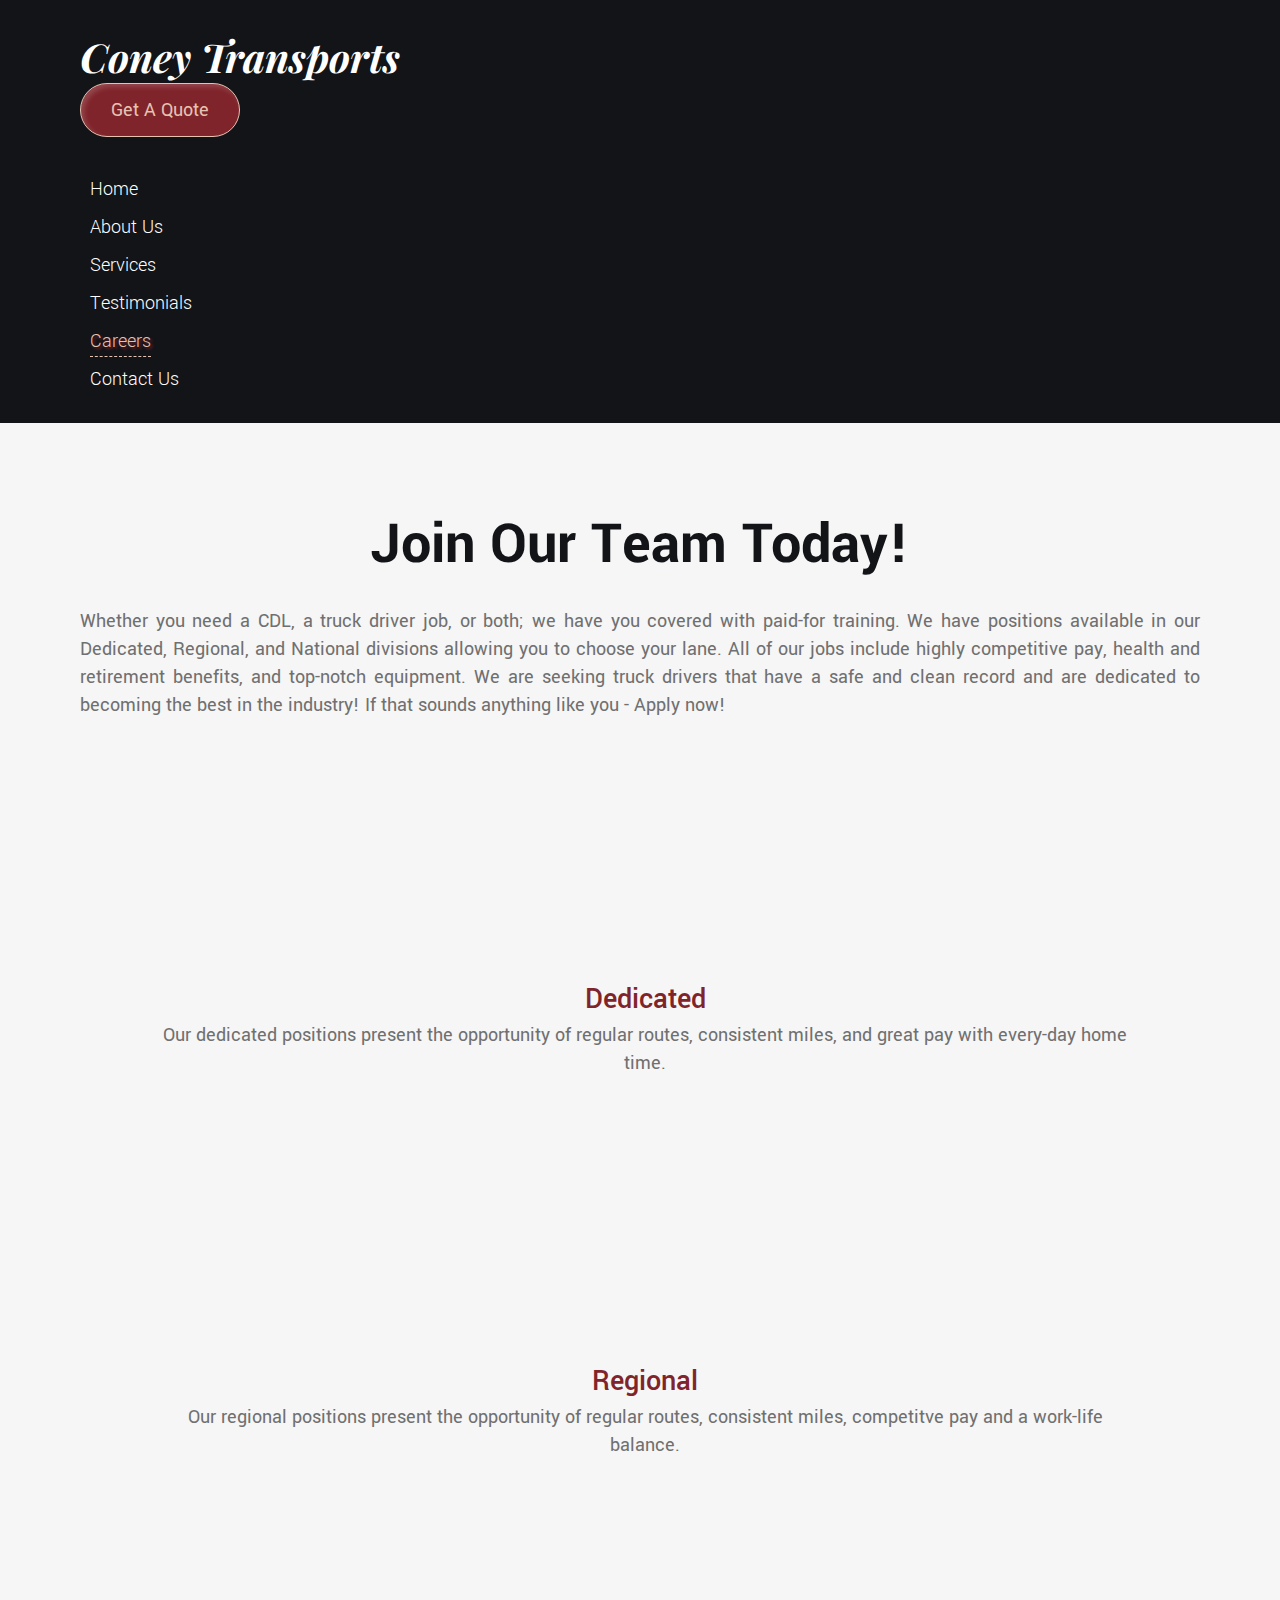
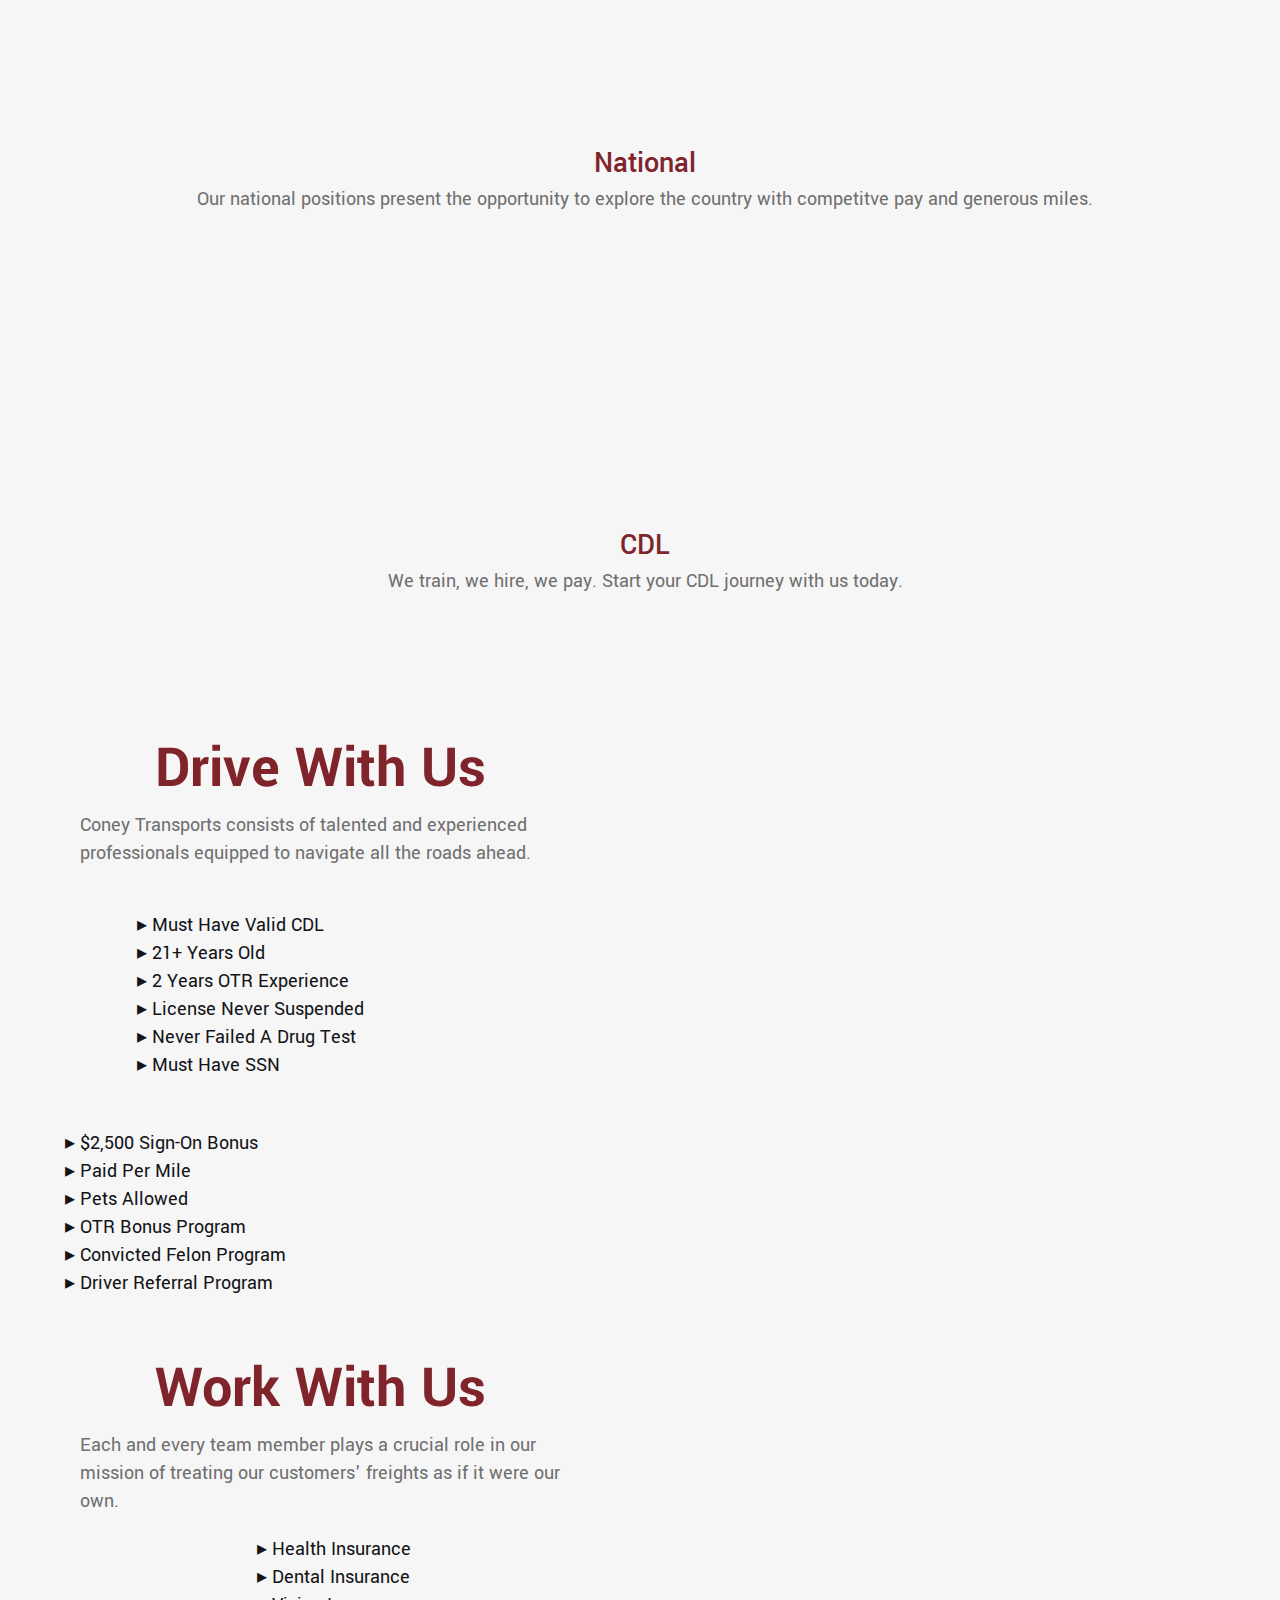
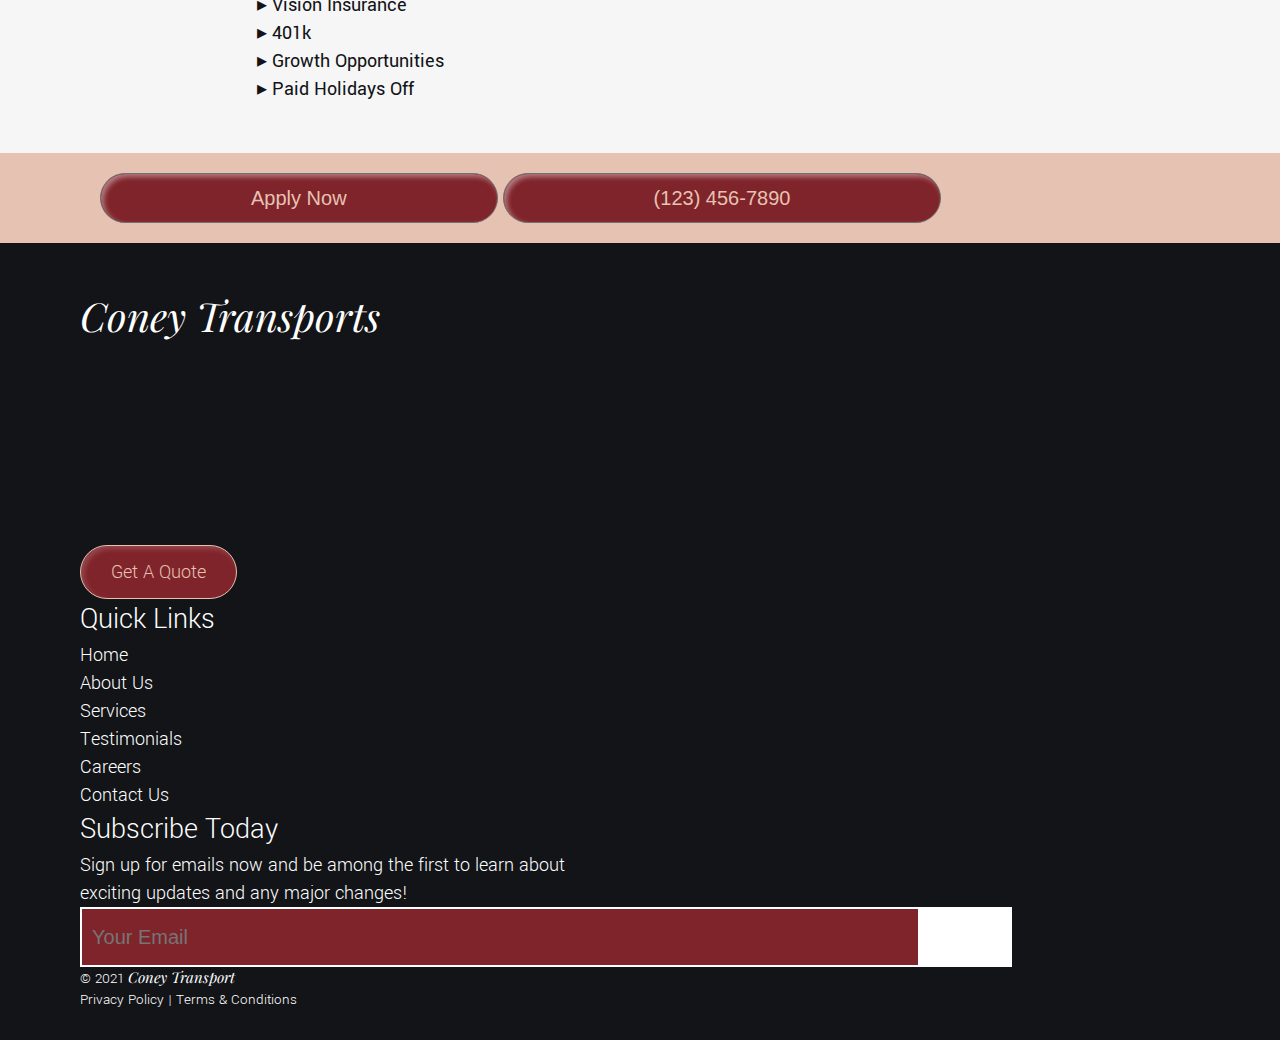
==== commit 844f8c78: "Adding final Call To Action button before footer on index.html" ====
--- a/careers.html
+++ b/careers.html
@@ -121,11 +121,11 @@
                 </ul>
             </nav>
         </section>
-        <section>
-            <h3 id="subscribeHeader" class="mb-4 pt-lg-3 mt-lg-3">Subscribe Today</h3>
-            <p id="subscribePar" class="mb-5">Sign up for emails now and be among the first to learn about exciting updates and any major changes!</p>
-            <input id="subscribe" type="email" placeholder="Your Email">
-            <button id="subscribeBtn" type="submit">Submit</button>
+        <section class="subscribeSection">
+            <h3 class="mb-4 pt-lg-3 mt-lg-3">Subscribe Today</h3>
+            <p class="mb-5">Sign up for emails now and be among the first to learn about exciting updates and any major changes!</p>
+            <input type="email" placeholder="Your Email">
+            <button type="submit">Submit</button>
         </section>
         <section class="copyright d-sm-flex justify-content-between w-100 mt-5 border-top border-2 pt-4">
             <p class="pb-2">&copy; 2021 <span class="copy">Coney Transport</span></p>
--- a/css/main.css
+++ b/css/main.css
@@ -1,7 +1,7 @@
 @charset "UTF-8";
 @import url("https://fonts.googleapis.com/css2?family=Playfair+Display:ital,wght@1,700&display=swap");
 @import url("https://fonts.googleapis.com/css2?family=Yantramanav:wght@300;400;500;700&display=swap");
-html, body, header, main, footer, h1, h2, h3, h4, nav, section, ul, li, p, a, form, div, label, input, textarea, button {
+html, body, header, main, footer, h1, h2, h3, h4, h5, h6, nav, section, ul, li, p, a, form, div, label, input, textarea, button {
   margin: 0;
   padding: 0;
   font-size: 100%;
@@ -48,6 +48,7 @@
 header {
   position: sticky;
   top: 0;
+  z-index: 1;
 }
 
 header li {
@@ -129,7 +130,101 @@
   max-width: 50rem;
 }
 
-footer input {
+footer .errorLabel {
+  padding: 1rem 0 0 0;
+}
+
+a {
+  color: #ffffff;
+}
+
+#footerNav {
+  margin-right: 3.8rem;
+}
+
+.quoteBtn {
+  width: fit-content;
+  border: 1px solid #E6C2B2;
+  border-radius: 50rem;
+  background-color: #80242B;
+}
+
+.quoteBtn a {
+  color: #E6C2B2;
+}
+
+@media (min-width: 300px) {
+  .quoteBtn {
+    padding: 0.8rem 0.5rem;
+  }
+}
+
+@media (min-width: 400px) {
+  .quoteBtn {
+    padding: 1.2rem 3rem;
+  }
+}
+
+.socials li {
+  transition: transform 0.1s ease-in-out;
+}
+
+.socials li:active {
+  transform: scale(0.93);
+}
+
+.socials a {
+  font-size: 0;
+  margin-right: 3rem;
+  transition: color 0.1s ease-in-out;
+}
+
+#fb::before {
+  content: "";
+  font: 400 4rem "Font Awesome 5 Brands";
+  text-shadow: 2.5px 2.5px 5px #707070;
+}
+
+#twitter::before {
+  content: "";
+  font: 400 4rem "Font Awesome 5 Brands";
+  text-shadow: 2.5px 2.5px 5px #707070;
+}
+
+#insta::before {
+  content: "";
+  font: 400 4rem "Font Awesome 5 Brands";
+  text-shadow: 2.5px 2.5px 5px #707070;
+}
+
+#linked::before {
+  content: "";
+  font: 400 4rem "Font Awesome 5 Brands";
+  text-shadow: 2.5px 2.5px 5px #707070;
+}
+
+.copyright {
+  font-size: 1.5rem;
+}
+
+.copy {
+  font-family: "Playfair Display", serif;
+  font-style: italic;
+}
+
+#thankYouMessage {
+  color: #E6C2B2;
+}
+
+.subscribeSection {
+  font-size: 0;
+}
+
+.subscribeSection p, .subscribeSection button, .subscribeSection input {
+  font-size: 2rem;
+}
+
+.subscribeSection input {
   height: 6rem;
   border: 2px solid #ffffff;
   color: #E6C2B2;
@@ -138,126 +233,39 @@
 }
 
 @media (min-width: 300px) {
-  footer input {
-    max-width: 65%;
-  }
-}
-
-@media (min-width: 400px) {
-  footer input {
-    width: 75%;
-  }
-}
-
-footer button {
+  .subscribeSection input {
+    min-width: 65%;
+  }
+}
+
+@media (min-width: 550px) {
+  .subscribeSection input {
+    min-width: 75%;
+  }
+}
+
+.subscribeSection button {
   height: 6rem;
   padding: 0 1.5rem;
   background-color: #ffffff;
-  margin-left: -1rem;
   color: transparent;
   background: white url("https://coneynicollete-fs.github.io/coneytransports/images/email.svg") no-repeat top;
 }
 
 @media (any-hover: hover) {
-  footer button:hover {
+  .subscribeSection button:hover {
     background: white url("https://coneynicollete-fs.github.io/coneytransports/images/emailhover.svg") no-repeat top;
   }
 }
 
-footer button:active {
+.subscribeSection button:active {
   background: white url("https://coneynicollete-fs.github.io/coneytransports/images/emailactive.svg") no-repeat top;
 }
 
-footer .errorLabel {
-  padding: 1rem 0 0 0;
-}
-
-a {
-  color: #ffffff;
-}
-
-#footerNav {
-  margin-right: 3.8rem;
-}
-
-.quoteBtn {
-  width: fit-content;
-  border: 1px solid #E6C2B2;
-  border-radius: 50rem;
-  background-color: #80242B;
-}
-
-.quoteBtn a {
-  color: #E6C2B2;
-}
-
-@media (min-width: 300px) {
-  .quoteBtn {
-    padding: 0.8rem 0.5rem;
-  }
-}
-
-@media (min-width: 400px) {
-  .quoteBtn {
-    padding: 1.2rem 3rem;
-  }
-}
-
-.socials li {
-  transition: transform 0.1s ease-in-out;
-}
-
-.socials li:active {
-  transform: scale(0.93);
-}
-
-.socials a {
-  font-size: 0;
-  margin-right: 3rem;
-  transition: color 0.1s ease-in-out;
-}
-
-#fb::before {
-  content: "";
-  font: 400 4rem "Font Awesome 5 Brands";
-  text-shadow: 2.5px 2.5px 5px #707070;
-}
-
-#twitter::before {
-  content: "";
-  font: 400 4rem "Font Awesome 5 Brands";
-  text-shadow: 2.5px 2.5px 5px #707070;
-}
-
-#insta::before {
-  content: "";
-  font: 400 4rem "Font Awesome 5 Brands";
-  text-shadow: 2.5px 2.5px 5px #707070;
-}
-
-#linked::before {
-  content: "";
-  font: 400 4rem "Font Awesome 5 Brands";
-  text-shadow: 2.5px 2.5px 5px #707070;
-}
-
-.copyright {
-  font-size: 1.5rem;
-}
-
-.copy {
-  font-family: "Playfair Display", serif;
-  font-style: italic;
-}
-
-#thankYouMessage {
-  color: #E6C2B2;
-}
-
 @media (min-width: 300px) {
   :target {
-    scroll-margin-top: 20rem;
-    scroll-snap-margin-top: 20rem;
+    scroll-margin-top: 25rem;
+    scroll-snap-margin-top: 25rem;
   }
 }
 
@@ -303,20 +311,20 @@
   transform: scale(0.93);
 }
 
-form button, #careerspage button {
+form button, #careerspage button, #finalCTA p {
   border: solid 1px #707070;
   transition: transform, background-color 0.3s ease-in-out;
   box-shadow: 3px 3px 5px rgba(255, 255, 255, 0.397) inset;
 }
 
 @media (any-hover: hover) {
-  form button:hover, #careerspage button:hover {
+  form button:hover, #careerspage button:hover, #finalCTA p:hover {
     color: #80242B;
     background-color: #707070;
   }
 }
 
-form button:active, #careerspage button:active {
+form button:active, #careerspage button:active, #finalCTA p:active {
   transform: scale(0.98);
 }
 
@@ -458,7 +466,7 @@
 
 form {
   max-width: 65rem;
-  border: solid 1px #EBEBEB;
+  border: solid 1px #ebebeb71;
   background-color: #E6C2B2;
 }
 
@@ -510,12 +518,12 @@
   background-size: 200px;
 }
 
+form div:first-of-type, form div:last-of-type {
+  width: 100%;
+}
+
 label:not(.errorLabel) {
   display: none;
-}
-
-div:first-of-type, div:last-of-type {
-  width: 100%;
 }
 
 .errorLabel {
@@ -545,7 +553,7 @@
 
 @media (min-width: 300px) {
   #cta {
-    padding: 0rem 4rem;
+    padding: 0 4rem;
   }
 }
 
@@ -593,7 +601,7 @@
 
 @media (min-width: 1770px) {
   #cta h2 {
-    margin-top: 55rem;
+    margin-top: 57rem;
   }
 }
 
@@ -638,18 +646,17 @@
 }
 
 #about {
-  background-color: #EBEBEB;
-  padding-bottom: 14rem;
+  background-color: #ebebeb71;
 }
 
 #about h2 {
   text-align: center;
+  color: #121418;
+  padding-top: 5rem;
+}
+
+#about h3 {
   color: #80242B;
-  padding-top: 8rem;
-}
-
-#about h3 {
-  color: #E6C2B2;
   margin-bottom: .5rem;
 }
 
@@ -685,13 +692,96 @@
 @media (min-width: 992px) {
   #about li {
     max-width: 35rem;
-    margin-bottom: 12rem;
   }
 }
 
 @media (min-width: 1550px) {
   #about li {
     max-width: 45rem;
+  }
+}
+
+@media (min-width: 300px) {
+  #mission {
+    background-image: url("https://coneynicollete-fs.github.io/coneytransports/images/missionsmall.svg");
+    background-size: contain;
+    background-repeat: no-repeat;
+    background-position: 40% 50%;
+    padding-left: 0;
+  }
+}
+
+@media (min-width: 850px) {
+  #mission {
+    background-image: url("https://coneynicollete-fs.github.io/coneytransports/images/missionlarge.svg");
+    padding-right: 2rem;
+    background-origin: padding-box;
+    padding-top: 18rem;
+    background-position: 30% 2rem;
+    background-size: 130px;
+  }
+}
+
+@media (min-width: 300px) {
+  #values {
+    background-image: url("https://coneynicollete-fs.github.io/coneytransports/images/valuessmall.svg");
+    background-size: contain;
+    background-repeat: no-repeat;
+    background-position: 40% 50%;
+    padding-left: 0;
+  }
+}
+
+@media (min-width: 850px) {
+  #values {
+    background-image: url("https://coneynicollete-fs.github.io/coneytransports/images/valueslarge.svg");
+    padding-right: 2rem;
+    background-origin: padding-box;
+    padding-top: 18rem;
+    background-position: 30% 2rem;
+    background-size: 130px;
+  }
+}
+
+@media (min-width: 300px) {
+  #vision {
+    background-image: url("https://coneynicollete-fs.github.io/coneytransports/images/visionsmall.svg");
+    background-size: contain;
+    background-repeat: no-repeat;
+    background-position: 40% 50%;
+    padding-left: 0;
+  }
+}
+
+@media (min-width: 850px) {
+  #vision {
+    background-image: url("https://coneynicollete-fs.github.io/coneytransports/images/visionlarge.svg");
+    padding-right: 2rem;
+    background-origin: padding-box;
+    padding-top: 18rem;
+    background-position: 30% 2rem;
+    background-size: 130px;
+  }
+}
+
+@media (min-width: 300px) {
+  #core {
+    background-image: url("https://coneynicollete-fs.github.io/coneytransports/images/coresmall.svg");
+    background-size: contain;
+    background-repeat: no-repeat;
+    background-position: 40% 50%;
+    padding-left: 0;
+  }
+}
+
+@media (min-width: 850px) {
+  #core {
+    background-image: url("https://coneynicollete-fs.github.io/coneytransports/images/corelarge.svg");
+    padding-right: 2rem;
+    background-origin: padding-box;
+    padding-top: 18rem;
+    background-position: 30% 2rem;
+    background-size: 130px;
   }
 }
 
@@ -770,7 +860,7 @@
   #dedServices {
     background-image: url("https://coneynicollete-fs.github.io/coneytransports/images/repeatsmall.svg");
     background-repeat: no-repeat;
-    background-position: 50% 50%;
+    background-position: 40% 50%;
     padding-left: 0;
   }
 }
@@ -790,7 +880,7 @@
   #dedServices {
     background-image: url("https://coneynicollete-fs.github.io/coneytransports/images/repeatsmall.svg");
     background-repeat: no-repeat;
-    background-position: 50% 50%;
+    background-position: 40% 50%;
     padding-left: 0;
   }
 }
@@ -810,7 +900,7 @@
   #regServices {
     background-image: url("https://coneynicollete-fs.github.io/coneytransports/images/routesmall.svg");
     background-repeat: no-repeat;
-    background-position: 50% 50%;
+    background-position: 40% 50%;
     padding-left: 0;
   }
 }
@@ -830,7 +920,7 @@
   #regServices {
     background-image: url("https://coneynicollete-fs.github.io/coneytransports/images/routesmall.svg");
     background-repeat: no-repeat;
-    background-position: 50% 50%;
+    background-position: 40% 50%;
     padding-left: 0;
   }
 }
@@ -850,7 +940,7 @@
   #natServices {
     background-image: url("https://coneynicollete-fs.github.io/coneytransports/images/mapsmall.svg");
     background-repeat: no-repeat;
-    background-position: 50% 50%;
+    background-position: 40% 50%;
     padding-left: 0;
   }
 }
@@ -870,7 +960,7 @@
   #natServices {
     background-image: url("https://coneynicollete-fs.github.io/coneytransports/images/mapsmall.svg");
     background-repeat: no-repeat;
-    background-position: 50% 50%;
+    background-position: 40% 50%;
     padding-left: 0;
   }
 }
@@ -887,7 +977,7 @@
 }
 
 #careerspage {
-  background-color: #EBEBEB;
+  background-color: #ebebeb71;
   overflow: hidden;
 }
 
@@ -975,24 +1065,24 @@
   background-color: #80242B;
   padding: 0rem 6rem;
   height: 5rem;
-  margin: 1.5rem 0;
+  margin: 2rem 0;
 }
 
 @media (min-width: 550px) {
   #apply button {
-    padding: 0rem 10rem;
+    padding: 0 10rem;
   }
 }
 
 @media (min-width: 800px) {
   #apply button {
-    padding: 0rem 15rem;
+    padding: 0 15rem;
   }
 }
 
 @media (min-width: 1500px) {
   #apply button {
-    padding: 0rem 22rem;
+    padding: 0 22rem;
   }
 }
 
@@ -1038,7 +1128,7 @@
   #dedCareers {
     background-image: url("https://coneynicollete-fs.github.io/coneytransports/images/repeatsmall.svg");
     background-repeat: no-repeat;
-    background-position: 50% 50%;
+    background-position: 40% 50%;
     padding-left: 0;
   }
 }
@@ -1049,11 +1139,8 @@
     padding-right: 2rem;
     background-origin: padding-box;
     padding-top: 18rem;
-    background-position: 30% 2rem;
+    background-position: 46% 2rem;
     background-size: 130px;
-  }
-  #dedCareers h3 {
-    margin-left: -18%;
   }
 }
 
@@ -1061,7 +1148,7 @@
   #regCareers {
     background-image: url("https://coneynicollete-fs.github.io/coneytransports/images/routesmall.svg");
     background-repeat: no-repeat;
-    background-position: 50% 50%;
+    background-position: 40% 50%;
     padding-left: 0;
   }
 }
@@ -1072,11 +1159,8 @@
     padding-right: 2rem;
     background-origin: padding-box;
     padding-top: 18rem;
-    background-position: 30% 2rem;
+    background-position: 46% 2rem;
     background-size: 130px;
-  }
-  #regCareers h3 {
-    margin-left: -20%;
   }
 }
 
@@ -1084,7 +1168,7 @@
   #natCareers {
     background-image: url("https://coneynicollete-fs.github.io/coneytransports/images/mapsmall.svg");
     background-repeat: no-repeat;
-    background-position: 50% 50%;
+    background-position: 40% 50%;
     padding-left: 0;
   }
 }
@@ -1095,11 +1179,8 @@
     padding-right: 2rem;
     background-origin: padding-box;
     padding-top: 18rem;
-    background-position: 30% 2rem;
+    background-position: 46% 2rem;
     background-size: 130px;
-  }
-  #natCareers h3 {
-    margin-left: -20%;
   }
 }
 
@@ -1107,7 +1188,7 @@
   #cdlCareers {
     background-image: url("https://coneynicollete-fs.github.io/coneytransports/images/schoolsmall.svg");
     background-repeat: no-repeat;
-    background-position: 50% 50%;
+    background-position: 40% 50%;
     padding-left: 0;
   }
 }
@@ -1118,11 +1199,119 @@
     padding-right: 2rem;
     background-origin: padding-box;
     padding-top: 18rem;
-    background-position: 30% 2rem;
+    background-position: 46% 2rem;
     background-size: 130px;
   }
-  #cdlCareers h3 {
-    margin-left: -18%;
+}
+
+#reviews {
+  background-color: #ebebeb71;
+  padding: 6rem 4rem;
+}
+
+#reviews h2 {
+  color: #121418;
+  text-align: center;
+  padding-bottom: 3rem;
+}
+
+#reviews h5, #reviews h6, #reviews .reviewRating {
+  background-color: #E6C2B2;
+}
+
+#reviews h5 {
+  padding-top: 1rem;
+  font-size: 2.5rem;
+  color: #80242B;
+}
+
+#reviews h6 {
+  color: #707070;
+}
+
+#reviews img {
+  float: left;
+  margin: 2rem;
+  border-radius: 35px;
+  width: 60px;
+  height: 60px;
+}
+
+.reviewCard {
+  background-color: #fff;
+  color: #121418;
+  max-width: 75rem;
+  margin: 0 auto;
+  border: solid 1.2px #80242B;
+  box-shadow: 2px 2px 10px rgba(0, 0, 0, 0.486);
+}
+
+.reviewCard p:nth-of-type(1) {
+  padding: 5rem 8rem;
+  background-image: url("https://coneynicollete-fs.github.io/coneytransports/images/left-quote.svg"), url("https://coneynicollete-fs.github.io/coneytransports/images/right-quote.svg");
+  background-repeat: no-repeat;
+  background-position: left 20px top 20px, right 20px bottom 20px;
+  background-size: 30px;
+  background-origin: padding-box;
+}
+
+.reviewRating {
+  padding-bottom: 1rem;
+  font-size: 0;
+  color: #80242B;
+}
+
+.reviewRating::before {
+  content: "star star star star star";
+  font-family: "Material Icons";
+  font-size: 2rem;
+}
+
+.carousel, .carousel-item {
+  position: inherit;
+  float: none;
+}
+
+#finalCTA {
+  background-color: #E6C2B2;
+}
+
+@media (min-width: 300px) {
+  #finalCTA {
+    padding: 3rem 4rem;
+  }
+}
+
+@media (min-width: 400px) {
+  #finalCTA {
+    padding: 3rem 8rem;
+  }
+}
+
+#finalCTA p {
+  width: fit-content;
+  margin: 0 auto;
+  color: #E6C2B2;
+  border-radius: 50rem;
+  background-color: #80242B;
+  padding: 1.5rem 6rem;
+}
+
+@media (min-width: 550px) {
+  #finalCTA p {
+    padding: 1.5rem 10rem;
+  }
+}
+
+@media (min-width: 800px) {
+  #finalCTA p {
+    padding: 1.5rem 15rem;
+  }
+}
+
+@media (min-width: 1500px) {
+  #finalCTA p {
+    padding: 1.5rem 22rem;
   }
 }
 /*# sourceMappingURL=main.css.map */